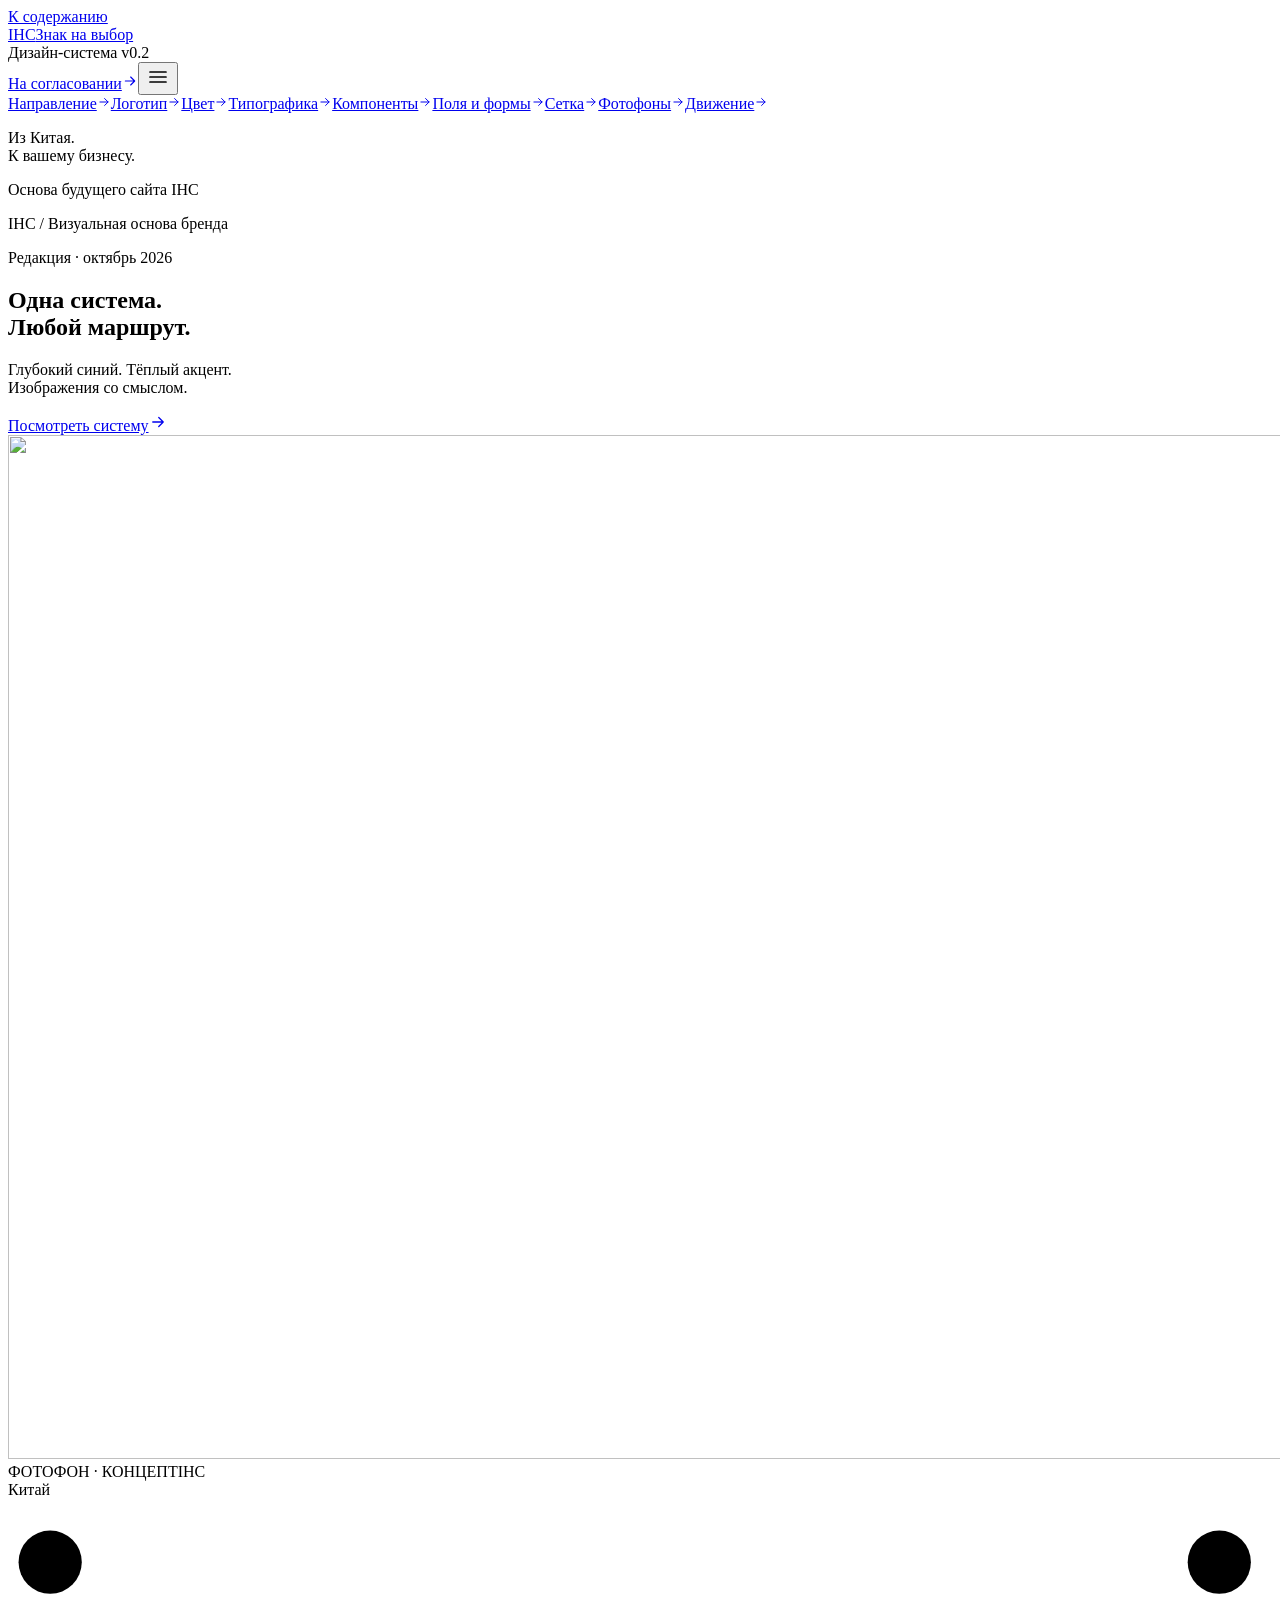
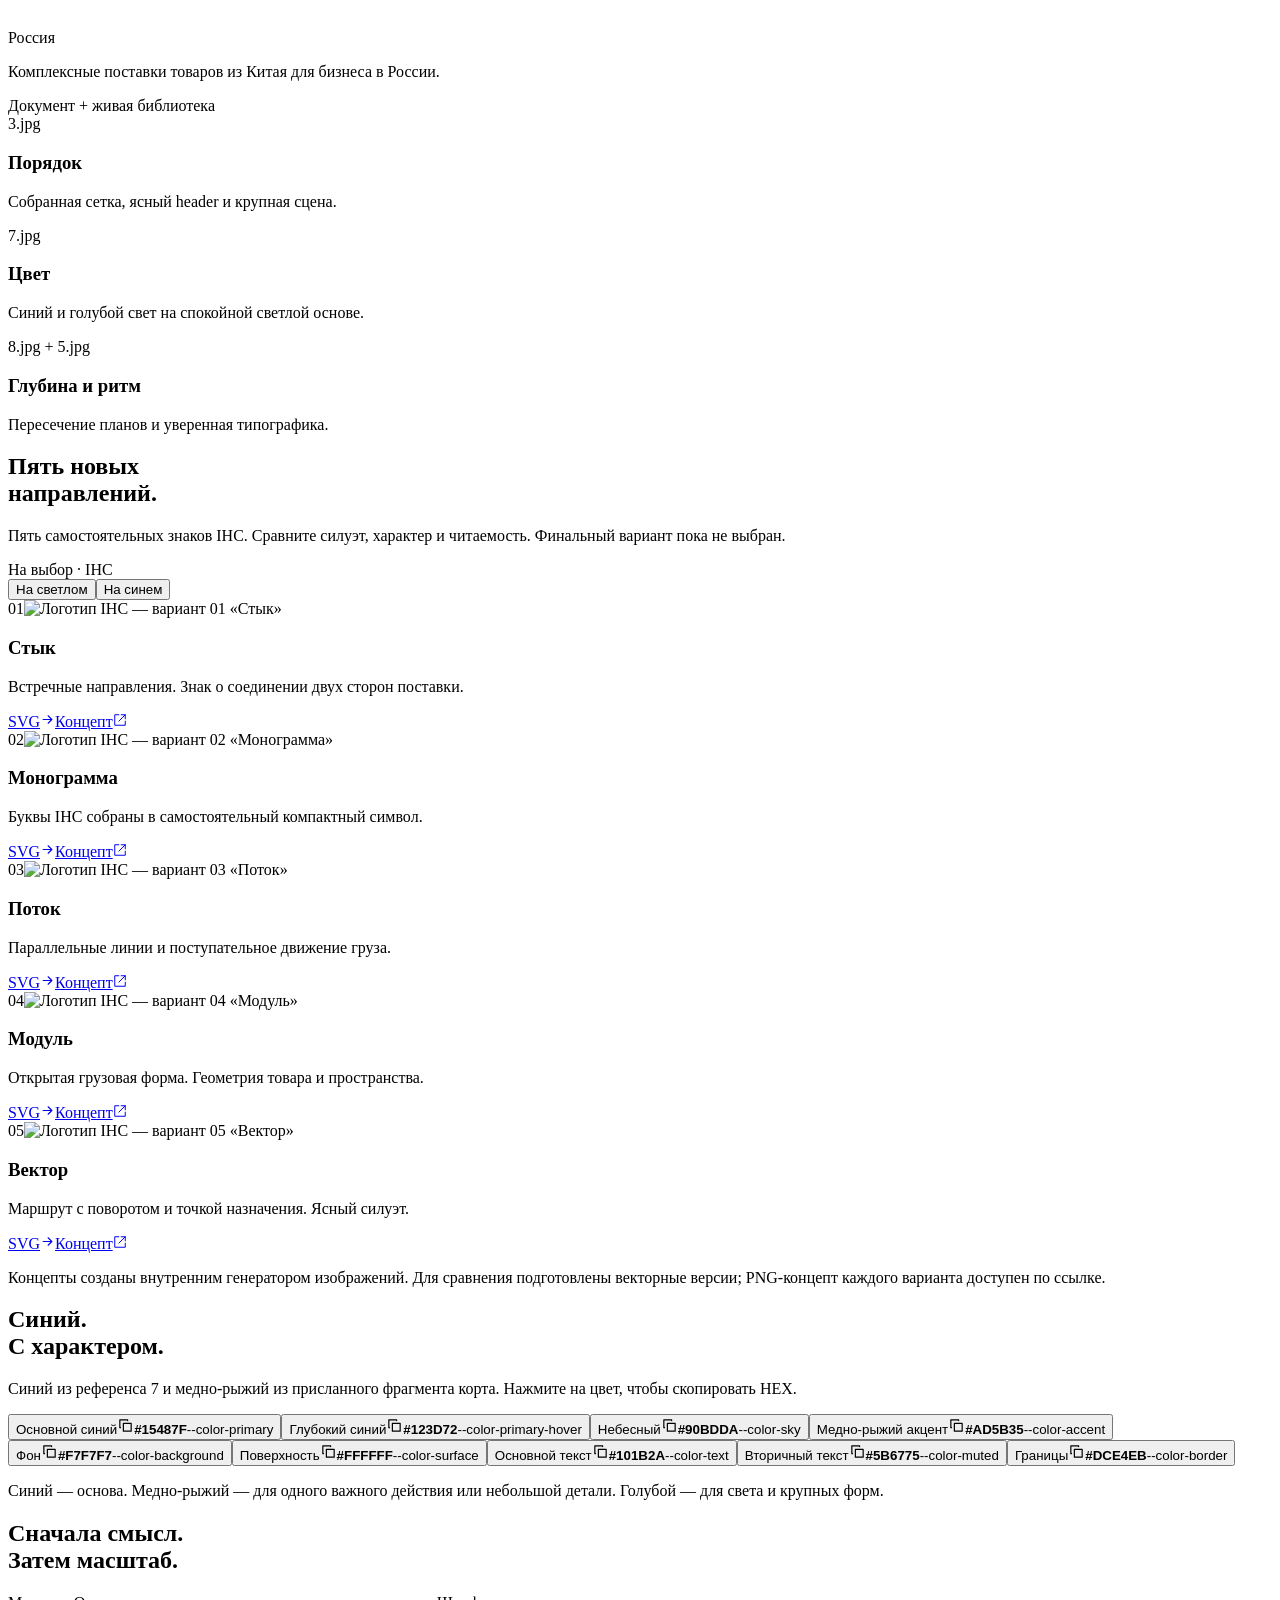
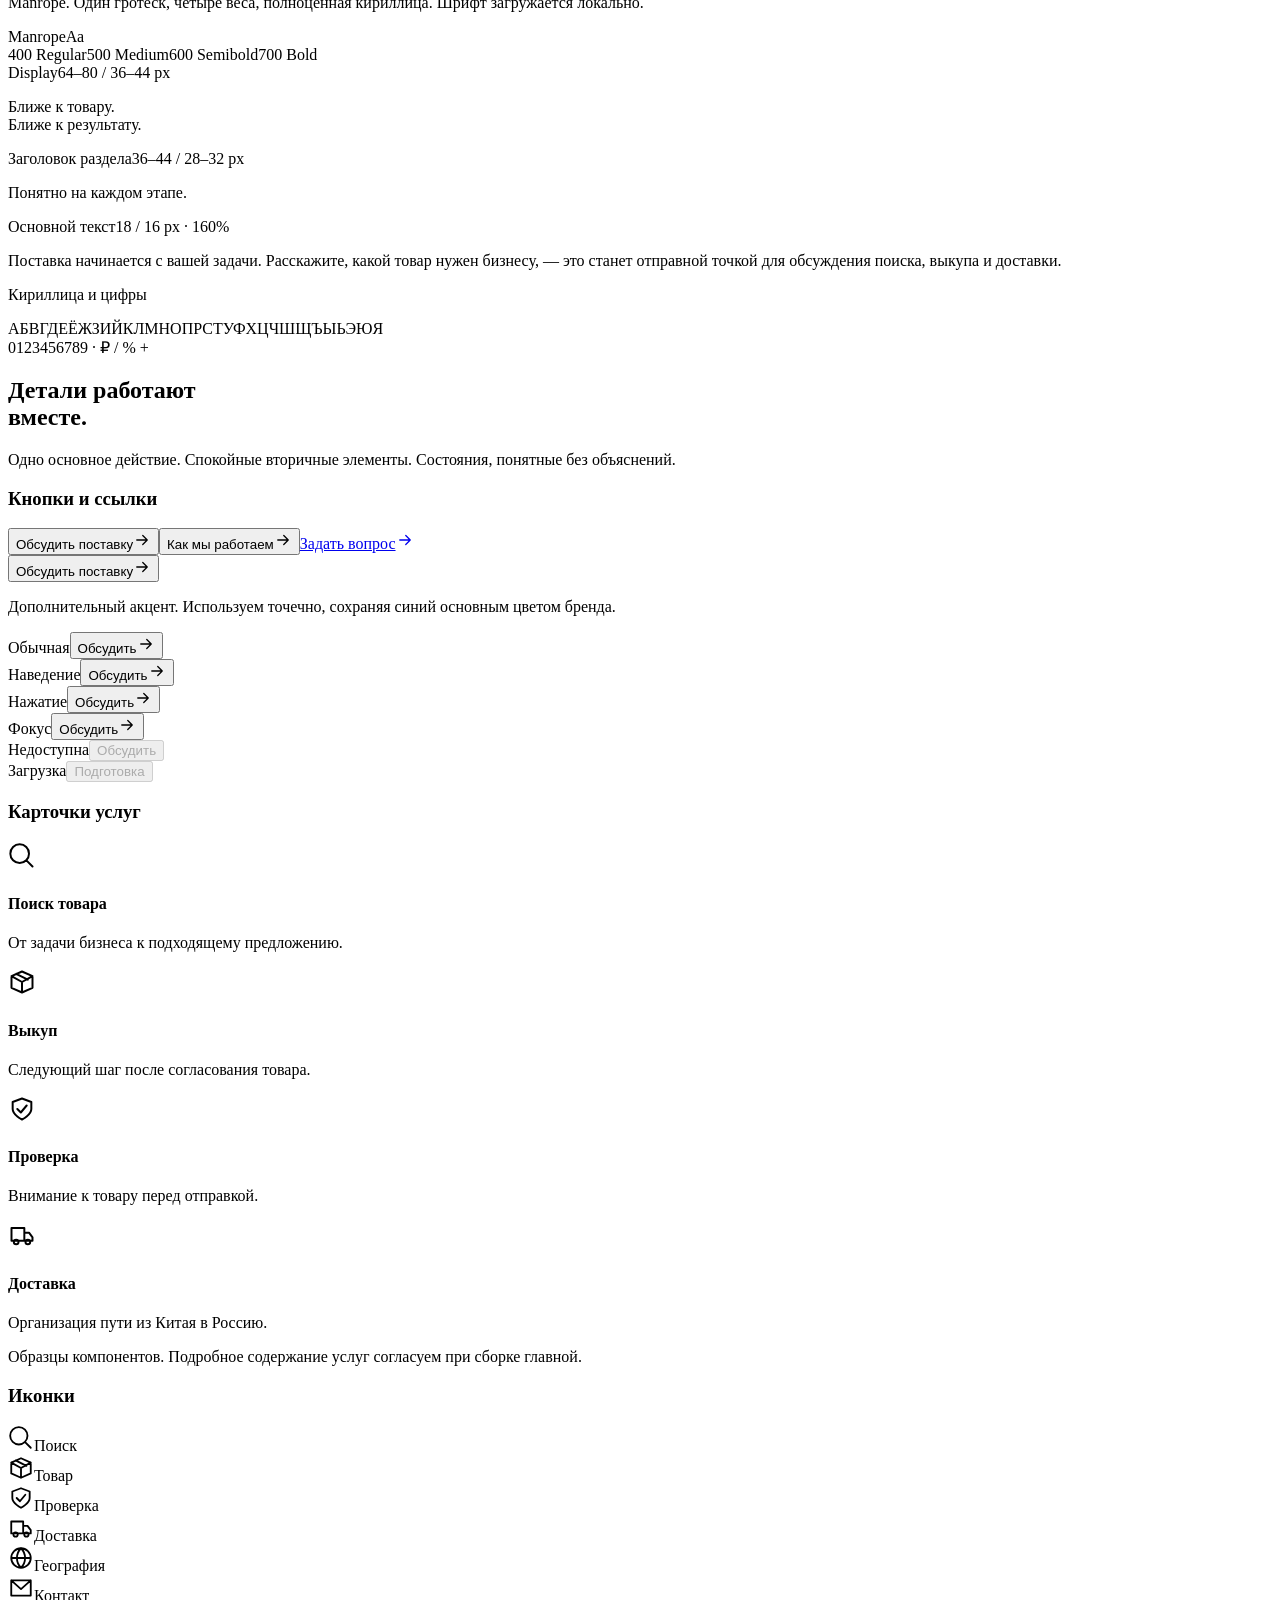
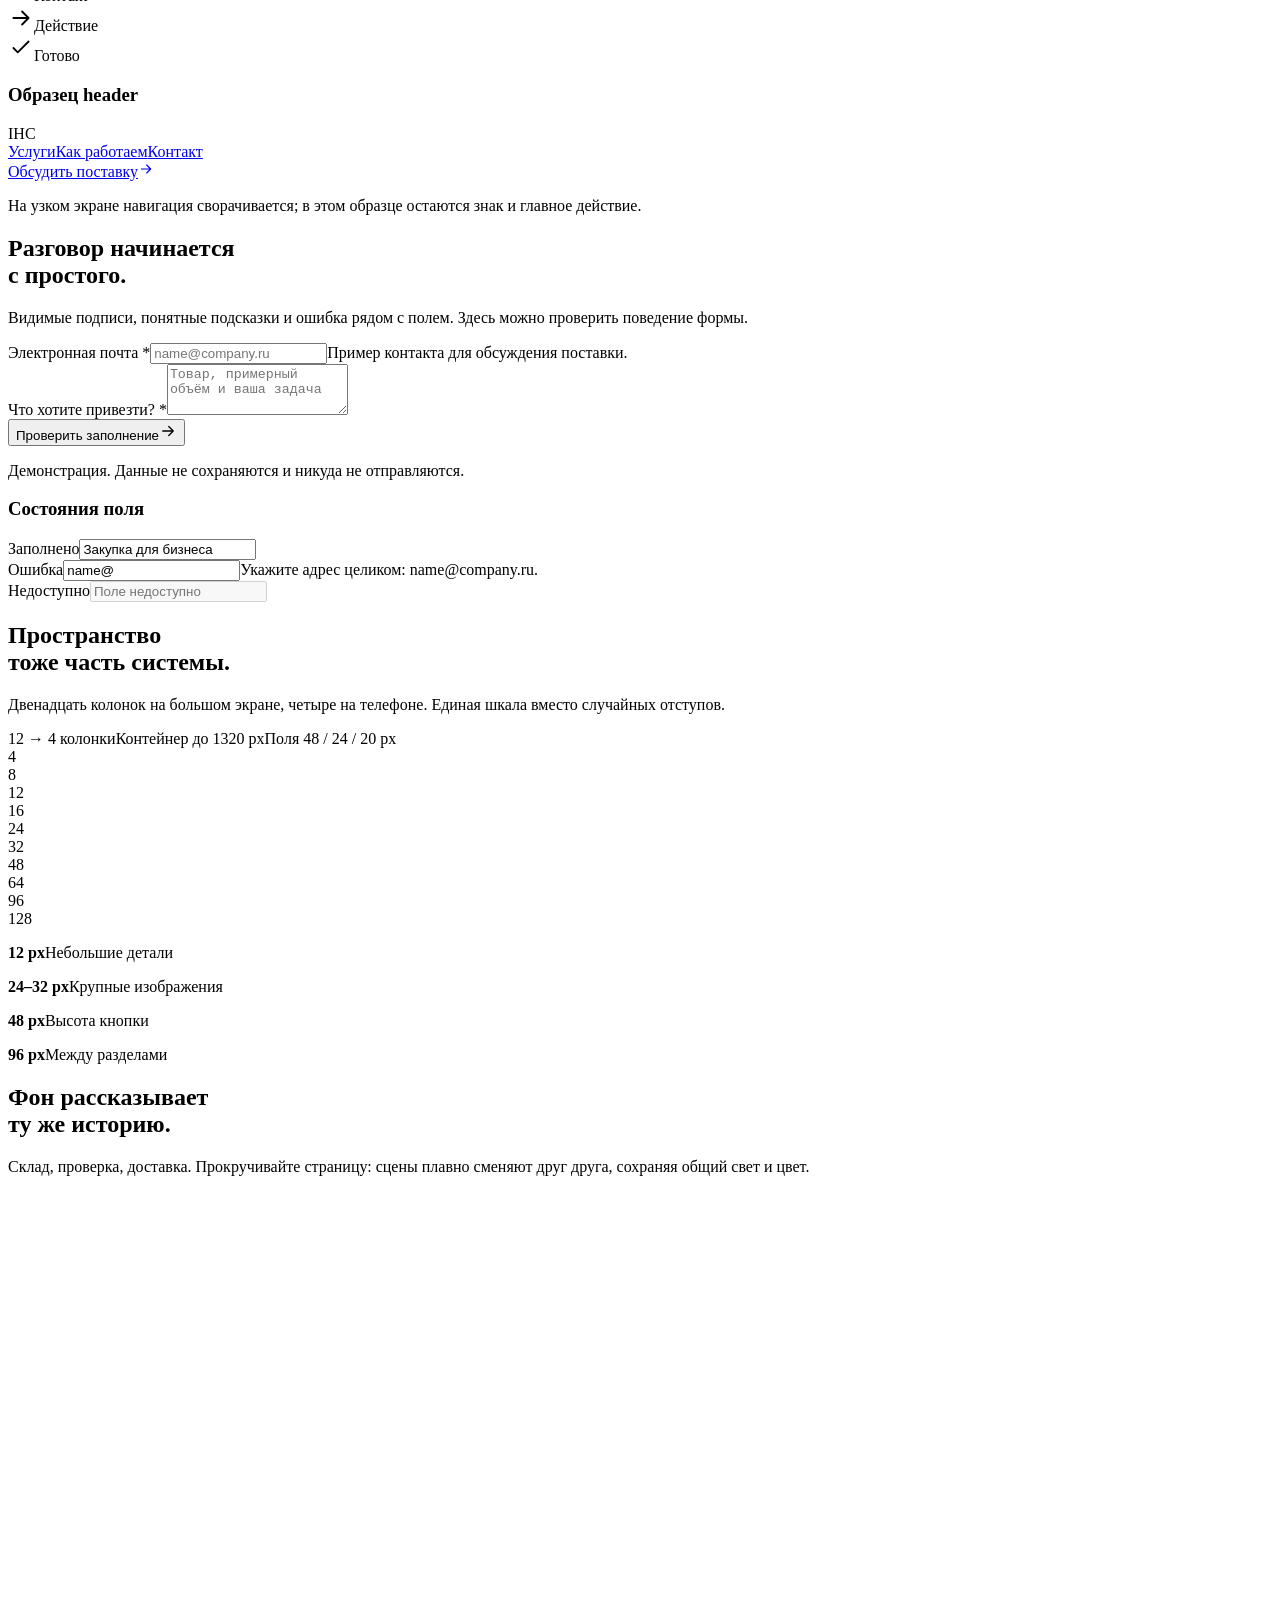
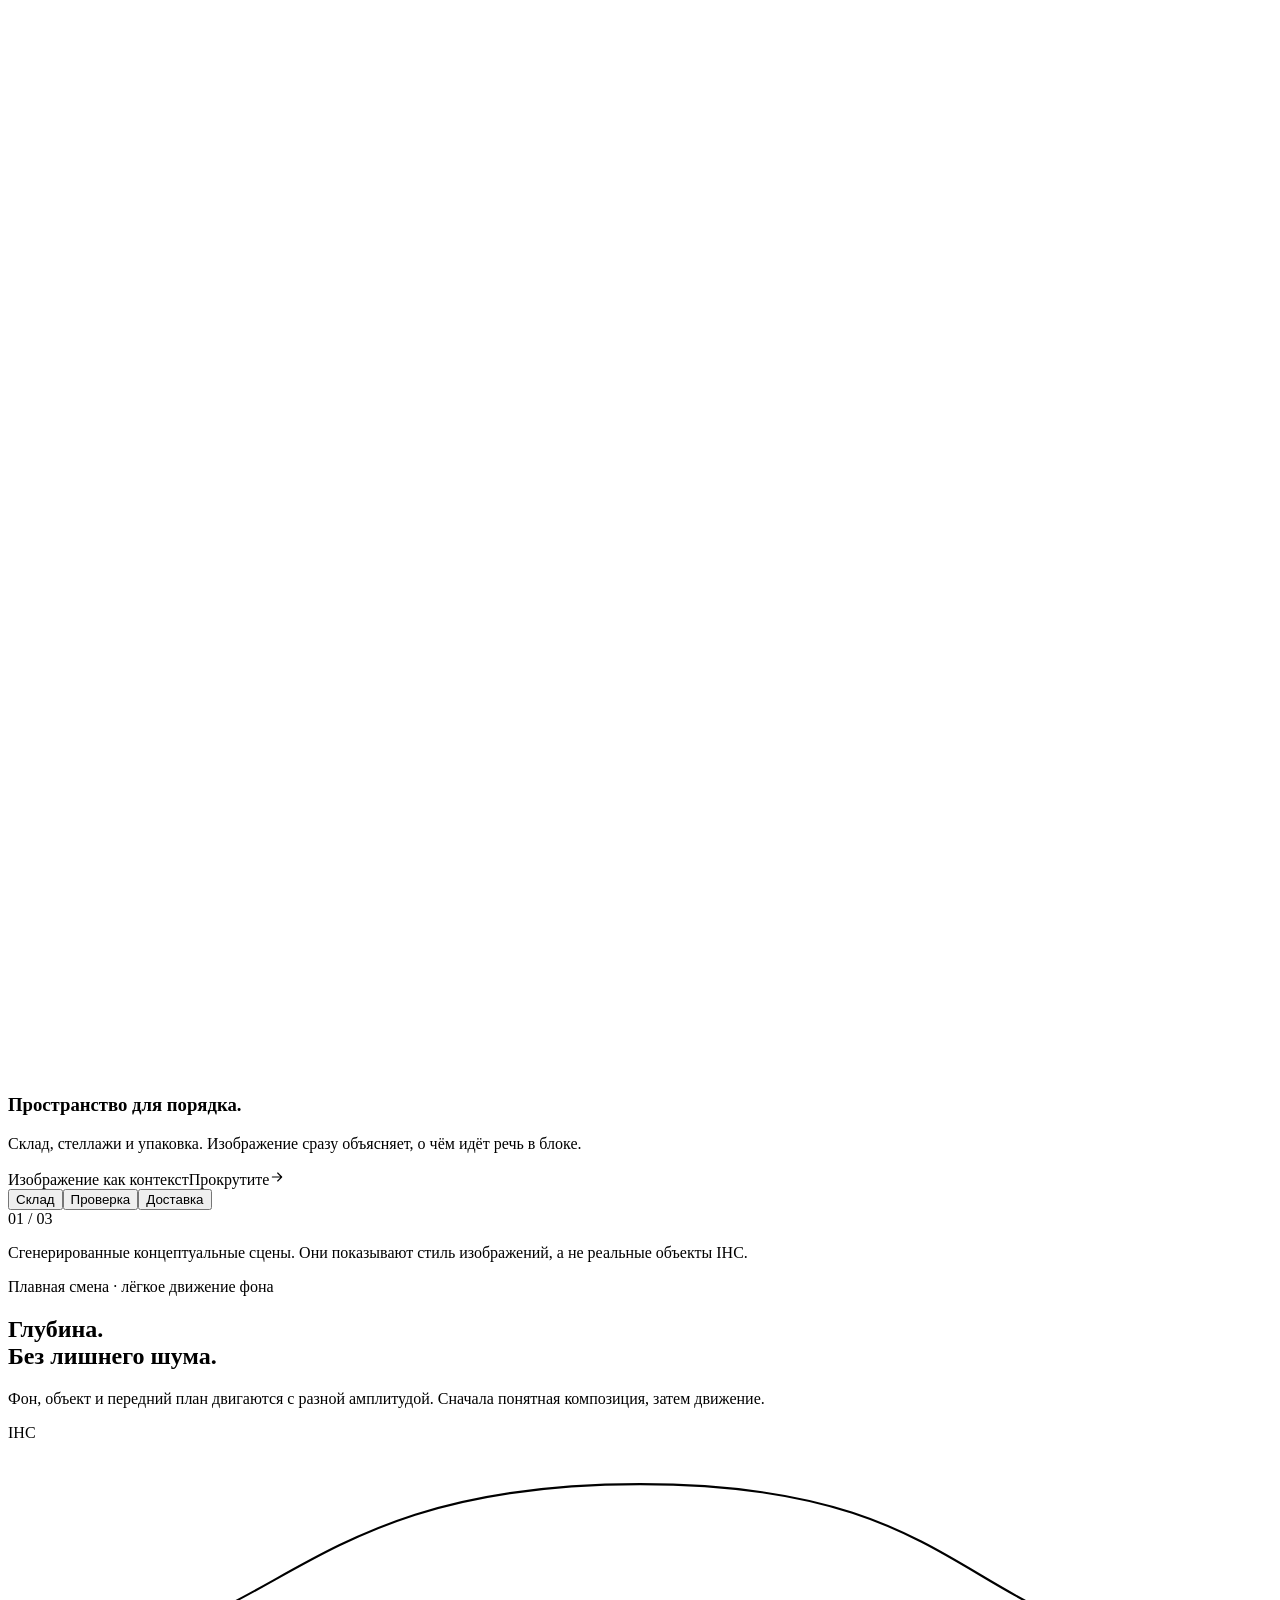
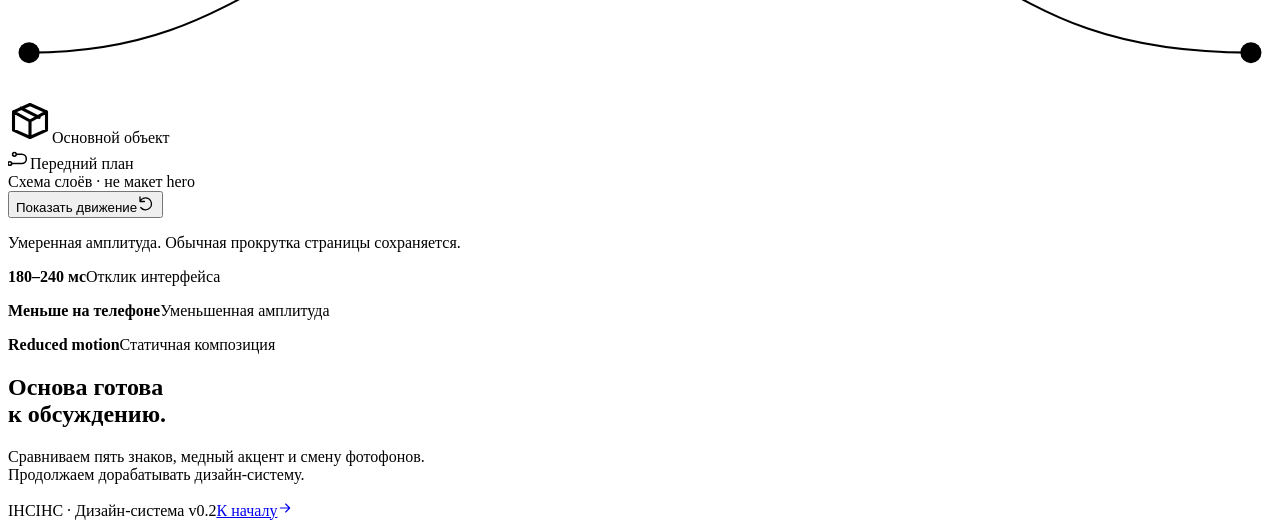
==== design-system/index.html @ e6e3a5a9 "Publish IHC website" ====
<!DOCTYPE html><html lang="ru"><head><meta charset="UTF-8"><meta name="viewport" content="width=device-width, initial-scale=1"><meta name="robots" content="noindex, nofollow"><meta name="theme-color" content="#15487F"><meta name="description" content="Дизайн-система IHC: направление бренда, логотип, цвет, типографика и интерактивные компоненты. Вторая редакция для согласования."><link rel="icon" type="image/svg+xml" href="/ihc-site/favicon.svg"><title>IHC — дизайн-система</title><link rel="stylesheet" href="/ihc-site/_astro/Icon.3kz-p_VZ.css"><link rel="stylesheet" href="/ihc-site/_astro/index.PDcXciMe.css"></head><body><a class="skip-link" href="#main">К содержанию</a><header class="topbar"><a href="#direction" class="brand-home" aria-label="IHC — начало дизайн-системы"><span class="wordmark-temporary">IHC</span><span class="wordmark-note">Знак на выбор</span></a><div class="topbar-title">Дизайн-система <span class="version">v0.2</span></div><a class="topbar-review" href="#review"><span class="status-dot"></span>На согласовании<svg width="16" height="16" viewBox="0 0 24 24" fill="none" stroke="currentColor" stroke-width="1.7" stroke-linecap="round" stroke-linejoin="round" aria-hidden="true"><path d="M5 12h14M13 6l6 6-6 6"></path></svg></a><button class="menu-toggle" aria-label="Открыть оглавление" aria-expanded="false" aria-controls="sidebar"><svg width="24" height="24" viewBox="0 0 24 24" fill="none" stroke="currentColor" stroke-width="1.7" stroke-linecap="round" stroke-linejoin="round" aria-hidden="true"><path d="M4 7h16M4 12h16M4 17h16"></path></svg></button></header><div class="workspace"><aside class="sidebar" id="sidebar" aria-label="Разделы дизайн-системы"><nav aria-label="Оглавление"><a href="#direction" data-nav="direction">Направление<svg width="14" height="14" viewBox="0 0 24 24" fill="none" stroke="currentColor" stroke-width="1.7" stroke-linecap="round" stroke-linejoin="round" aria-hidden="true"><path d="M5 12h14M13 6l6 6-6 6"></path></svg></a><a href="#brand" data-nav="brand">Логотип<svg width="14" height="14" viewBox="0 0 24 24" fill="none" stroke="currentColor" stroke-width="1.7" stroke-linecap="round" stroke-linejoin="round" aria-hidden="true"><path d="M5 12h14M13 6l6 6-6 6"></path></svg></a><a href="#palette" data-nav="palette">Цвет<svg width="14" height="14" viewBox="0 0 24 24" fill="none" stroke="currentColor" stroke-width="1.7" stroke-linecap="round" stroke-linejoin="round" aria-hidden="true"><path d="M5 12h14M13 6l6 6-6 6"></path></svg></a><a href="#typography" data-nav="typography">Типографика<svg width="14" height="14" viewBox="0 0 24 24" fill="none" stroke="currentColor" stroke-width="1.7" stroke-linecap="round" stroke-linejoin="round" aria-hidden="true"><path d="M5 12h14M13 6l6 6-6 6"></path></svg></a><a href="#components" data-nav="components">Компоненты<svg width="14" height="14" viewBox="0 0 24 24" fill="none" stroke="currentColor" stroke-width="1.7" stroke-linecap="round" stroke-linejoin="round" aria-hidden="true"><path d="M5 12h14M13 6l6 6-6 6"></path></svg></a><a href="#forms" data-nav="forms">Поля и формы<svg width="14" height="14" viewBox="0 0 24 24" fill="none" stroke="currentColor" stroke-width="1.7" stroke-linecap="round" stroke-linejoin="round" aria-hidden="true"><path d="M5 12h14M13 6l6 6-6 6"></path></svg></a><a href="#layout" data-nav="layout">Сетка<svg width="14" height="14" viewBox="0 0 24 24" fill="none" stroke="currentColor" stroke-width="1.7" stroke-linecap="round" stroke-linejoin="round" aria-hidden="true"><path d="M5 12h14M13 6l6 6-6 6"></path></svg></a><a href="#imagery" data-nav="imagery">Фотофоны<svg width="14" height="14" viewBox="0 0 24 24" fill="none" stroke="currentColor" stroke-width="1.7" stroke-linecap="round" stroke-linejoin="round" aria-hidden="true"><path d="M5 12h14M13 6l6 6-6 6"></path></svg></a><a href="#motion" data-nav="motion">Движение<svg width="14" height="14" viewBox="0 0 24 24" fill="none" stroke="currentColor" stroke-width="1.7" stroke-linecap="round" stroke-linejoin="round" aria-hidden="true"><path d="M5 12h14M13 6l6 6-6 6"></path></svg></a></nav><div class="sidebar-note"><span class="sidebar-line"></span><p>Из Китая.<br>К вашему бизнесу.</p><span>Основа будущего сайта IHC</span></div></aside><main id="main"><section class="intro section" id="direction" aria-labelledby="intro-title"><div class="intro-top"><p class="intro-meta">IHC / Визуальная основа бренда</p><span class="edition">Редакция · октябрь 2026</span></div><div class="intro-grid"><div class="intro-copy"><h1 id="intro-title">Одна система.<br><span>Любой маршрут.</span></h1><p class="lead">Глубокий синий. Тёплый акцент.<br class="desktop-break"> Изображения со смыслом.</p><a href="#brand" class="text-link">Посмотреть систему<svg width="18" height="18" viewBox="0 0 24 24" fill="none" stroke="currentColor" stroke-width="1.7" stroke-linecap="round" stroke-linejoin="round" aria-hidden="true"><path d="M5 12h14M13 6l6 6-6 6"></path></svg></a></div><div class="brand-tile" aria-label="Фотографический фон: контейнерный порт"><img class="brand-tile-photo" src="/ihc-site/images/scenes/port.webp" width="1536" height="1024" alt=""><span class="tile-corner">ФОТОФОН · КОНЦЕПТ</span><span class="brand-tile-wordmark">IHC</span><div class="tile-route"><span>Китай</span><svg viewBox="0 0 120 12" aria-hidden="true"><circle cx="4" cy="6" r="3"></circle><path d="M13 6h93"></path><circle cx="115" cy="6" r="3"></circle></svg><span>Россия</span></div></div></div><div class="direction-bottom"><p>Комплексные поставки товаров из Китая для бизнеса в России.</p><span>Документ + живая библиотека</span></div><div class="reference-notes"><div><span class="ref-file">3.jpg</span><h3>Порядок</h3><p>Собранная сетка, ясный header и крупная сцена.</p></div><div><span class="ref-file">7.jpg</span><h3>Цвет</h3><p>Синий и голубой свет на спокойной светлой основе.</p></div><div><span class="ref-file">8.jpg + 5.jpg</span><h3>Глубина и ритм</h3><p>Пересечение планов и уверенная типографика.</p></div></div></section><section class="section" id="brand" aria-labelledby="brand-title"><div class="section-heading"><h2 id="brand-title">Пять новых<br>направлений.</h2><p>Пять самостоятельных знаков IHC. Сравните силуэт, характер и читаемость. Финальный вариант пока не выбран.</p></div><div class="logo-tools"><span>На выбор · IHC</span><div class="logo-mode" role="group" aria-label="Фон для сравнения логотипов"><button type="button" data-logo-mode="light" aria-pressed="true">На светлом</button><button type="button" data-logo-mode="blue" aria-pressed="false">На синем</button></div></div><div class="logo-options" id="logo-options" data-mode="light"><article class="logo-option" data-logo-option="01"><div class="logo-option__art"><span class="logo-option__number">01</span><img src="/ihc-site/brand/options/logo-01.svg" width="360" height="140" alt="Логотип IHC — вариант 01 «Стык»"></div><div class="logo-option__info"><div><h3>Стык</h3><p>Встречные направления. Знак о соединении двух сторон поставки.</p></div><div class="logo-option__links"><a href="/ihc-site/brand/options/logo-01.svg" download aria-label="Скачать SVG — Стык">SVG<svg width="15" height="15" viewBox="0 0 24 24" fill="none" stroke="currentColor" stroke-width="1.7" stroke-linecap="round" stroke-linejoin="round" aria-hidden="true"><path d="M5 12h14M13 6l6 6-6 6"></path></svg></a><a href="/ihc-site/brand/options/logo-01-concept.png" target="_blank" rel="noopener" aria-label="Открыть сгенерированный концепт — Стык">Концепт<svg width="14" height="14" viewBox="0 0 24 24" fill="none" stroke="currentColor" stroke-width="1.7" stroke-linecap="round" stroke-linejoin="round" aria-hidden="true"><path d="M14 3h7v7M21 3L10 14M10 3H3v18h18v-7"></path></svg></a></div></div></article><article class="logo-option" data-logo-option="02"><div class="logo-option__art"><span class="logo-option__number">02</span><img src="/ihc-site/brand/options/logo-02.svg" width="360" height="140" alt="Логотип IHC — вариант 02 «Монограмма»"></div><div class="logo-option__info"><div><h3>Монограмма</h3><p>Буквы IHC собраны в самостоятельный компактный символ.</p></div><div class="logo-option__links"><a href="/ihc-site/brand/options/logo-02.svg" download aria-label="Скачать SVG — Монограмма">SVG<svg width="15" height="15" viewBox="0 0 24 24" fill="none" stroke="currentColor" stroke-width="1.7" stroke-linecap="round" stroke-linejoin="round" aria-hidden="true"><path d="M5 12h14M13 6l6 6-6 6"></path></svg></a><a href="/ihc-site/brand/options/logo-02-concept.png" target="_blank" rel="noopener" aria-label="Открыть сгенерированный концепт — Монограмма">Концепт<svg width="14" height="14" viewBox="0 0 24 24" fill="none" stroke="currentColor" stroke-width="1.7" stroke-linecap="round" stroke-linejoin="round" aria-hidden="true"><path d="M14 3h7v7M21 3L10 14M10 3H3v18h18v-7"></path></svg></a></div></div></article><article class="logo-option" data-logo-option="03"><div class="logo-option__art"><span class="logo-option__number">03</span><img src="/ihc-site/brand/options/logo-03.svg" width="360" height="140" alt="Логотип IHC — вариант 03 «Поток»"></div><div class="logo-option__info"><div><h3>Поток</h3><p>Параллельные линии и поступательное движение груза.</p></div><div class="logo-option__links"><a href="/ihc-site/brand/options/logo-03.svg" download aria-label="Скачать SVG — Поток">SVG<svg width="15" height="15" viewBox="0 0 24 24" fill="none" stroke="currentColor" stroke-width="1.7" stroke-linecap="round" stroke-linejoin="round" aria-hidden="true"><path d="M5 12h14M13 6l6 6-6 6"></path></svg></a><a href="/ihc-site/brand/options/logo-03-concept.png" target="_blank" rel="noopener" aria-label="Открыть сгенерированный концепт — Поток">Концепт<svg width="14" height="14" viewBox="0 0 24 24" fill="none" stroke="currentColor" stroke-width="1.7" stroke-linecap="round" stroke-linejoin="round" aria-hidden="true"><path d="M14 3h7v7M21 3L10 14M10 3H3v18h18v-7"></path></svg></a></div></div></article><article class="logo-option" data-logo-option="04"><div class="logo-option__art"><span class="logo-option__number">04</span><img src="/ihc-site/brand/options/logo-04.svg" width="360" height="140" alt="Логотип IHC — вариант 04 «Модуль»"></div><div class="logo-option__info"><div><h3>Модуль</h3><p>Открытая грузовая форма. Геометрия товара и пространства.</p></div><div class="logo-option__links"><a href="/ihc-site/brand/options/logo-04.svg" download aria-label="Скачать SVG — Модуль">SVG<svg width="15" height="15" viewBox="0 0 24 24" fill="none" stroke="currentColor" stroke-width="1.7" stroke-linecap="round" stroke-linejoin="round" aria-hidden="true"><path d="M5 12h14M13 6l6 6-6 6"></path></svg></a><a href="/ihc-site/brand/options/logo-04-concept.png" target="_blank" rel="noopener" aria-label="Открыть сгенерированный концепт — Модуль">Концепт<svg width="14" height="14" viewBox="0 0 24 24" fill="none" stroke="currentColor" stroke-width="1.7" stroke-linecap="round" stroke-linejoin="round" aria-hidden="true"><path d="M14 3h7v7M21 3L10 14M10 3H3v18h18v-7"></path></svg></a></div></div></article><article class="logo-option" data-logo-option="05"><div class="logo-option__art"><span class="logo-option__number">05</span><img src="/ihc-site/brand/options/logo-05.svg" width="360" height="140" alt="Логотип IHC — вариант 05 «Вектор»"></div><div class="logo-option__info"><div><h3>Вектор</h3><p>Маршрут с поворотом и точкой назначения. Ясный силуэт.</p></div><div class="logo-option__links"><a href="/ihc-site/brand/options/logo-05.svg" download aria-label="Скачать SVG — Вектор">SVG<svg width="15" height="15" viewBox="0 0 24 24" fill="none" stroke="currentColor" stroke-width="1.7" stroke-linecap="round" stroke-linejoin="round" aria-hidden="true"><path d="M5 12h14M13 6l6 6-6 6"></path></svg></a><a href="/ihc-site/brand/options/logo-05-concept.png" target="_blank" rel="noopener" aria-label="Открыть сгенерированный концепт — Вектор">Концепт<svg width="14" height="14" viewBox="0 0 24 24" fill="none" stroke="currentColor" stroke-width="1.7" stroke-linecap="round" stroke-linejoin="round" aria-hidden="true"><path d="M14 3h7v7M21 3L10 14M10 3H3v18h18v-7"></path></svg></a></div></div></article></div><p class="section-footnote">Концепты созданы внутренним генератором изображений. Для сравнения подготовлены векторные версии; PNG-концепт каждого варианта доступен по ссылке.</p></section><script type="module">var e=document.querySelector(`#logo-options`),t=document.querySelectorAll(`[data-logo-mode]`);t.forEach(n=>n.addEventListener(`click`,()=>{e.dataset.mode=n.dataset.logoMode,t.forEach(e=>e.setAttribute(`aria-pressed`,String(e===n)))}));</script><section class="section" id="palette" aria-labelledby="palette-title"><div class="section-heading"><h2 id="palette-title">Синий.<br>С характером.</h2><p>Синий из референса 7 и медно-рыжий из присланного фрагмента корта. Нажмите на цвет, чтобы скопировать HEX.</p></div><div class="palette-grid"><button class="swatch swatch--dark swatch--wide" style="--swatch:#15487F" data-color="#15487F" aria-label="Скопировать Основной синий: #15487F"><span class="swatch-top">Основной синий<svg width="17" height="17" viewBox="0 0 24 24" fill="none" stroke="currentColor" stroke-width="1.7" stroke-linecap="round" stroke-linejoin="round" aria-hidden="true"><path d="M9 9h11v11H9zM5 15H4V4h11v1"></path></svg></span><span class="swatch-bottom"><strong>#15487F</strong><span>--color-primary</span></span></button><button class="swatch swatch--dark" style="--swatch:#123D72" data-color="#123D72" aria-label="Скопировать Глубокий синий: #123D72"><span class="swatch-top">Глубокий синий<svg width="17" height="17" viewBox="0 0 24 24" fill="none" stroke="currentColor" stroke-width="1.7" stroke-linecap="round" stroke-linejoin="round" aria-hidden="true"><path d="M9 9h11v11H9zM5 15H4V4h11v1"></path></svg></span><span class="swatch-bottom"><strong>#123D72</strong><span>--color-primary-hover</span></span></button><button class="swatch" style="--swatch:#90BDDA" data-color="#90BDDA" aria-label="Скопировать Небесный: #90BDDA"><span class="swatch-top">Небесный<svg width="17" height="17" viewBox="0 0 24 24" fill="none" stroke="currentColor" stroke-width="1.7" stroke-linecap="round" stroke-linejoin="round" aria-hidden="true"><path d="M9 9h11v11H9zM5 15H4V4h11v1"></path></svg></span><span class="swatch-bottom"><strong>#90BDDA</strong><span>--color-sky</span></span></button><button class="swatch swatch--dark swatch--wide" style="--swatch:#AD5B35" data-color="#AD5B35" aria-label="Скопировать Медно-рыжий акцент: #AD5B35"><span class="swatch-top">Медно-рыжий акцент<svg width="17" height="17" viewBox="0 0 24 24" fill="none" stroke="currentColor" stroke-width="1.7" stroke-linecap="round" stroke-linejoin="round" aria-hidden="true"><path d="M9 9h11v11H9zM5 15H4V4h11v1"></path></svg></span><span class="swatch-bottom"><strong>#AD5B35</strong><span>--color-accent</span></span></button><button class="swatch" style="--swatch:#F7F7F7" data-color="#F7F7F7" aria-label="Скопировать Фон: #F7F7F7"><span class="swatch-top">Фон<svg width="17" height="17" viewBox="0 0 24 24" fill="none" stroke="currentColor" stroke-width="1.7" stroke-linecap="round" stroke-linejoin="round" aria-hidden="true"><path d="M9 9h11v11H9zM5 15H4V4h11v1"></path></svg></span><span class="swatch-bottom"><strong>#F7F7F7</strong><span>--color-background</span></span></button><button class="swatch" style="--swatch:#FFFFFF" data-color="#FFFFFF" aria-label="Скопировать Поверхность: #FFFFFF"><span class="swatch-top">Поверхность<svg width="17" height="17" viewBox="0 0 24 24" fill="none" stroke="currentColor" stroke-width="1.7" stroke-linecap="round" stroke-linejoin="round" aria-hidden="true"><path d="M9 9h11v11H9zM5 15H4V4h11v1"></path></svg></span><span class="swatch-bottom"><strong>#FFFFFF</strong><span>--color-surface</span></span></button><button class="swatch swatch--dark" style="--swatch:#101B2A" data-color="#101B2A" aria-label="Скопировать Основной текст: #101B2A"><span class="swatch-top">Основной текст<svg width="17" height="17" viewBox="0 0 24 24" fill="none" stroke="currentColor" stroke-width="1.7" stroke-linecap="round" stroke-linejoin="round" aria-hidden="true"><path d="M9 9h11v11H9zM5 15H4V4h11v1"></path></svg></span><span class="swatch-bottom"><strong>#101B2A</strong><span>--color-text</span></span></button><button class="swatch swatch--dark" style="--swatch:#5B6775" data-color="#5B6775" aria-label="Скопировать Вторичный текст: #5B6775"><span class="swatch-top">Вторичный текст<svg width="17" height="17" viewBox="0 0 24 24" fill="none" stroke="currentColor" stroke-width="1.7" stroke-linecap="round" stroke-linejoin="round" aria-hidden="true"><path d="M9 9h11v11H9zM5 15H4V4h11v1"></path></svg></span><span class="swatch-bottom"><strong>#5B6775</strong><span>--color-muted</span></span></button><button class="swatch" style="--swatch:#DCE4EB" data-color="#DCE4EB" aria-label="Скопировать Границы: #DCE4EB"><span class="swatch-top">Границы<svg width="17" height="17" viewBox="0 0 24 24" fill="none" stroke="currentColor" stroke-width="1.7" stroke-linecap="round" stroke-linejoin="round" aria-hidden="true"><path d="M9 9h11v11H9zM5 15H4V4h11v1"></path></svg></span><span class="swatch-bottom"><strong>#DCE4EB</strong><span>--color-border</span></span></button></div><p class="section-footnote">Синий — основа. Медно-рыжий — для одного важного действия или небольшой детали. Голубой — для света и крупных форм.</p></section><section class="section" id="typography" aria-labelledby="type-title"><div class="section-heading"><h2 id="type-title">Сначала смысл.<br>Затем масштаб.</h2><p>Manrope. Один гротеск, четыре веса, полноценная кириллица. Шрифт загружается локально.</p></div><div class="type-banner"><span class="type-name">Manrope</span><span class="type-glyph">Аа</span><div class="type-weights"><span>400 Regular</span><span>500 Medium</span><span>600 Semibold</span><span>700 Bold</span></div></div><div class="type-specimen type-specimen--display"><div class="spec-label"><span>Display</span><span>64–80 / 36–44 px</span></div><p>Ближе к товару.<br>Ближе к результату.</p></div><div class="type-specimen"><div class="spec-label"><span>Заголовок раздела</span><span>36–44 / 28–32 px</span></div><p class="sample-heading">Понятно на каждом этапе.</p></div><div class="type-specimen type-body-row"><div class="spec-label"><span>Основной текст</span><span>18 / 16 px · 160%</span></div><p class="body-sample">Поставка начинается с вашей задачи. Расскажите, какой товар нужен бизнесу, — это станет отправной точкой для обсуждения поиска, выкупа и доставки.</p></div><div class="alphabet"><span>Кириллица и цифры</span><p>АБВГДЕЁЖЗИЙКЛМНОПРСТУФХЦЧШЩЪЫЬЭЮЯ<br>0123456789 · ₽ / % +</p></div></section><section class="section" id="components" aria-labelledby="components-title"><div class="section-heading"><h2 id="components-title">Детали работают<br>вместе.</h2><p>Одно основное действие. Спокойные вторичные элементы. Состояния, понятные без объяснений.</p></div><div class="component-block"><h3>Кнопки и ссылки</h3><div class="button-row"><button type="button" class="button button--primary" data-demo="true"><span>Обсудить поставку</span><svg width="18" height="18" viewBox="0 0 24 24" fill="none" stroke="currentColor" stroke-width="1.7" stroke-linecap="round" stroke-linejoin="round" aria-hidden="true"><path d="M5 12h14M13 6l6 6-6 6"></path></svg></button><button type="button" class="button button--secondary" data-demo="true"><span>Как мы работаем</span><svg width="18" height="18" viewBox="0 0 24 24" fill="none" stroke="currentColor" stroke-width="1.7" stroke-linecap="round" stroke-linejoin="round" aria-hidden="true"><path d="M5 12h14M13 6l6 6-6 6"></path></svg></button><a class="text-link" href="#forms">Задать вопрос<svg width="18" height="18" viewBox="0 0 24 24" fill="none" stroke="currentColor" stroke-width="1.7" stroke-linecap="round" stroke-linejoin="round" aria-hidden="true"><path d="M5 12h14M13 6l6 6-6 6"></path></svg></a></div></div><div class="accent-example"><button type="button" class="button button--accent" data-demo="true"><span>Обсудить поставку</span><svg width="18" height="18" viewBox="0 0 24 24" fill="none" stroke="currentColor" stroke-width="1.7" stroke-linecap="round" stroke-linejoin="round" aria-hidden="true"><path d="M5 12h14M13 6l6 6-6 6"></path></svg></button><p>Дополнительный акцент. Используем точечно, сохраняя синий основным цветом бренда.</p></div><div class="state-grid"><div><span class="state-label">Обычная</span><button type="button" class="button button--primary" data-demo="true"><span>Обсудить</span><svg width="18" height="18" viewBox="0 0 24 24" fill="none" stroke="currentColor" stroke-width="1.7" stroke-linecap="round" stroke-linejoin="round" aria-hidden="true"><path d="M5 12h14M13 6l6 6-6 6"></path></svg></button></div><div><span class="state-label">Наведение</span><button type="button" class="button button--primary is-hover" data-demo="true"><span>Обсудить</span><svg width="18" height="18" viewBox="0 0 24 24" fill="none" stroke="currentColor" stroke-width="1.7" stroke-linecap="round" stroke-linejoin="round" aria-hidden="true"><path d="M5 12h14M13 6l6 6-6 6"></path></svg></button></div><div><span class="state-label">Нажатие</span><button type="button" class="button button--primary is-pressed" data-demo="true"><span>Обсудить</span><svg width="18" height="18" viewBox="0 0 24 24" fill="none" stroke="currentColor" stroke-width="1.7" stroke-linecap="round" stroke-linejoin="round" aria-hidden="true"><path d="M5 12h14M13 6l6 6-6 6"></path></svg></button></div><div><span class="state-label">Фокус</span><button type="button" class="button button--primary is-focus" data-demo="true"><span>Обсудить</span><svg width="18" height="18" viewBox="0 0 24 24" fill="none" stroke="currentColor" stroke-width="1.7" stroke-linecap="round" stroke-linejoin="round" aria-hidden="true"><path d="M5 12h14M13 6l6 6-6 6"></path></svg></button></div><div><span class="state-label">Недоступна</span><button type="button" class="button button--primary" disabled><span>Обсудить</span></button></div><div><span class="state-label">Загрузка</span><button type="button" class="button button--primary is-loading" disabled aria-busy="true"><span class="spinner" aria-hidden="true"></span><span>Подготовка</span></button></div></div><div class="component-block"><h3 id="services-sample">Карточки услуг</h3><div class="service-grid"><article class="service-card"><svg width="28" height="28" viewBox="0 0 24 24" fill="none" stroke="currentColor" stroke-width="1.7" stroke-linecap="round" stroke-linejoin="round" aria-hidden="true"><path d="M21 21l-5-5M18 10a8 8 0 1 1-16 0 8 8 0 0 1 16 0"></path></svg><h4>Поиск товара</h4><p>От задачи бизнеса к подходящему предложению.</p></article><article class="service-card"><svg width="28" height="28" viewBox="0 0 24 24" fill="none" stroke="currentColor" stroke-width="1.7" stroke-linecap="round" stroke-linejoin="round" aria-hidden="true"><path d="M3 7l9-4 9 4v10l-9 4-9-4V7zm0 0l9 5 9-5M12 12v9M7 5l10 5"></path></svg><h4>Выкуп</h4><p>Следующий шаг после согласования товара.</p></article><article class="service-card"><svg width="28" height="28" viewBox="0 0 24 24" fill="none" stroke="currentColor" stroke-width="1.7" stroke-linecap="round" stroke-linejoin="round" aria-hidden="true"><path d="M12 3l8 3v6c0 5-8 9-8 9s-8-4-8-9V6l8-3zm-4 9l3 3 5-6"></path></svg><h4>Проверка</h4><p>Внимание к товару перед отправкой.</p></article><article class="service-card"><svg width="28" height="28" viewBox="0 0 24 24" fill="none" stroke="currentColor" stroke-width="1.7" stroke-linecap="round" stroke-linejoin="round" aria-hidden="true"><path d="M3 6h11v11H3V6zm11 4h4l3 4v3h-7M7 20a2 2 0 1 0 0-4 2 2 0 0 0 0 4zm10 0a2 2 0 1 0 0-4 2 2 0 0 0 0 4"></path></svg><h4>Доставка</h4><p>Организация пути из Китая в Россию.</p></article></div><p class="section-footnote">Образцы компонентов. Подробное содержание услуг согласуем при сборке главной.</p></div><div class="component-block"><h3>Иконки</h3><div class="icon-grid"><div><svg width="26" height="26" viewBox="0 0 24 24" fill="none" stroke="currentColor" stroke-width="1.7" stroke-linecap="round" stroke-linejoin="round" aria-hidden="true"><path d="M21 21l-5-5M18 10a8 8 0 1 1-16 0 8 8 0 0 1 16 0"></path></svg><span>Поиск</span></div><div><svg width="26" height="26" viewBox="0 0 24 24" fill="none" stroke="currentColor" stroke-width="1.7" stroke-linecap="round" stroke-linejoin="round" aria-hidden="true"><path d="M3 7l9-4 9 4v10l-9 4-9-4V7zm0 0l9 5 9-5M12 12v9M7 5l10 5"></path></svg><span>Товар</span></div><div><svg width="26" height="26" viewBox="0 0 24 24" fill="none" stroke="currentColor" stroke-width="1.7" stroke-linecap="round" stroke-linejoin="round" aria-hidden="true"><path d="M12 3l8 3v6c0 5-8 9-8 9s-8-4-8-9V6l8-3zm-4 9l3 3 5-6"></path></svg><span>Проверка</span></div><div><svg width="26" height="26" viewBox="0 0 24 24" fill="none" stroke="currentColor" stroke-width="1.7" stroke-linecap="round" stroke-linejoin="round" aria-hidden="true"><path d="M3 6h11v11H3V6zm11 4h4l3 4v3h-7M7 20a2 2 0 1 0 0-4 2 2 0 0 0 0 4zm10 0a2 2 0 1 0 0-4 2 2 0 0 0 0 4"></path></svg><span>Доставка</span></div><div><svg width="26" height="26" viewBox="0 0 24 24" fill="none" stroke="currentColor" stroke-width="1.7" stroke-linecap="round" stroke-linejoin="round" aria-hidden="true"><path d="M21 12a9 9 0 1 1-18 0 9 9 0 0 1 18 0zM3 12h18M12 3c5 5 5 13 0 18-5-5-5-13 0-18"></path></svg><span>География</span></div><div><svg width="26" height="26" viewBox="0 0 24 24" fill="none" stroke="currentColor" stroke-width="1.7" stroke-linecap="round" stroke-linejoin="round" aria-hidden="true"><path d="M3 5h18v14H3V5zm0 0l9 8 9-8"></path></svg><span>Контакт</span></div><div><svg width="26" height="26" viewBox="0 0 24 24" fill="none" stroke="currentColor" stroke-width="1.7" stroke-linecap="round" stroke-linejoin="round" aria-hidden="true"><path d="M5 12h14M13 6l6 6-6 6"></path></svg><span>Действие</span></div><div><svg width="26" height="26" viewBox="0 0 24 24" fill="none" stroke="currentColor" stroke-width="1.7" stroke-linecap="round" stroke-linejoin="round" aria-hidden="true"><path d="M5 12l4 4L19 6"></path></svg><span>Готово</span></div></div></div><div class="component-block"><h3>Образец header</h3><div class="header-sample"><span class="wordmark-temporary" aria-label="IHC">IHC</span><nav aria-label="Образец навигации сайта"><a href="#services-sample">Услуги</a><a href="#motion">Как работаем</a><a href="#forms">Контакт</a></nav><a class="button button--primary" href="#forms">Обсудить поставку<svg width="16" height="16" viewBox="0 0 24 24" fill="none" stroke="currentColor" stroke-width="1.7" stroke-linecap="round" stroke-linejoin="round" aria-hidden="true"><path d="M5 12h14M13 6l6 6-6 6"></path></svg></a></div><p class="section-footnote">На узком экране навигация сворачивается; в этом образце остаются знак и главное действие.</p></div></section><section class="section" id="forms" aria-labelledby="forms-title"><div class="section-heading"><h2 id="forms-title">Разговор начинается<br>с простого.</h2><p>Видимые подписи, понятные подсказки и ошибка рядом с полем. Здесь можно проверить поведение формы.</p></div><div class="form-layout"><form class="demo-form" id="demo-form" novalidate><div class="field"><label for="email">Электронная почта <span aria-hidden="true">*</span></label><input type="email" id="email" name="email" placeholder="name@company.ru" autocomplete="off" required aria-describedby="email-hint email-error"><span class="field-hint" id="email-hint">Пример контакта для обсуждения поставки.</span><span class="field-error" id="email-error" hidden></span></div><div class="field"><label for="task">Что хотите привезти? <span aria-hidden="true">*</span></label><textarea id="task" name="task" rows="3" placeholder="Товар, примерный объём и ваша задача" required aria-describedby="task-error"></textarea><span class="field-error" id="task-error" hidden></span></div><button id="validate-form" type="submit" class="button button--primary"><span>Проверить заполнение</span><svg width="18" height="18" viewBox="0 0 24 24" fill="none" stroke="currentColor" stroke-width="1.7" stroke-linecap="round" stroke-linejoin="round" aria-hidden="true"><path d="M5 12h14M13 6l6 6-6 6"></path></svg></button><p class="demo-notice">Демонстрация. Данные не сохраняются и никуда не отправляются.</p><div id="form-result" class="form-result" role="status" hidden></div></form><div class="field-examples"><h3>Состояния поля</h3><div class="field"><label for="example-filled">Заполнено</label><input id="example-filled" value="Закупка для бизнеса" readonly></div><div class="field"><label for="example-error">Ошибка</label><input id="example-error" value="name@" readonly aria-invalid="true" aria-describedby="example-error-message"><span class="field-error" id="example-error-message">Укажите адрес целиком: name@company.ru.</span></div><div class="field"><label for="example-disabled">Недоступно</label><input id="example-disabled" placeholder="Поле недоступно" disabled></div></div></div></section><section class="section" id="layout" aria-labelledby="layout-title"><div class="section-heading"><h2 id="layout-title">Пространство<br>тоже часть системы.</h2><p>Двенадцать колонок на большом экране, четыре на телефоне. Единая шкала вместо случайных отступов.</p></div><div class="grid-demo" aria-label="Демонстрация адаптивной сетки"><span></span><span></span><span></span><span></span><span></span><span></span><span></span><span></span><span></span><span></span><span></span><span></span></div><div class="grid-caption"><span>12 → 4 колонки</span><span>Контейнер до 1320 px</span><span>Поля 48 / 24 / 20 px</span></div><div class="spacing-scale"><div><span class="spacing-bar" style="--space-demo:4px"></span><span>4</span></div><div><span class="spacing-bar" style="--space-demo:8px"></span><span>8</span></div><div><span class="spacing-bar" style="--space-demo:12px"></span><span>12</span></div><div><span class="spacing-bar" style="--space-demo:16px"></span><span>16</span></div><div><span class="spacing-bar" style="--space-demo:24px"></span><span>24</span></div><div><span class="spacing-bar" style="--space-demo:32px"></span><span>32</span></div><div><span class="spacing-bar" style="--space-demo:48px"></span><span>48</span></div><div><span class="spacing-bar" style="--space-demo:64px"></span><span>64</span></div><div><span class="spacing-bar" style="--space-demo:96px"></span><span>96</span></div><div><span class="spacing-bar" style="--space-demo:128px"></span><span>128</span></div></div><div class="layout-rules"><p><strong>12 px</strong><span>Небольшие детали</span></p><p><strong>24–32 px</strong><span>Крупные изображения</span></p><p><strong>48 px</strong><span>Высота кнопки</span></p><p><strong>96 px</strong><span>Между разделами</span></p></div></section><section class="section" id="imagery" aria-labelledby="imagery-title"><div class="section-heading"><h2 id="imagery-title">Фон рассказывает<br>ту же историю.</h2><p>Склад, проверка, доставка. Прокручивайте страницу: сцены плавно сменяют друг друга, сохраняя общий свет и цвет.</p></div><div class="scene-study" id="scene-study"><div class="scene-stage" id="scene-stage"><div class="scene-images" aria-hidden="true"><img class="scene-image is-first" data-scene-layer="0" src="/ihc-site/images/scenes/warehouse.webp" width="1536" height="1024" alt="" decoding="async"><img class="scene-image" data-scene-layer="1" src="/ihc-site/images/scenes/inspection.webp" width="1536" height="1024" alt="" decoding="async"><img class="scene-image" data-scene-layer="2" src="/ihc-site/images/scenes/port.webp" width="1536" height="1024" alt="" decoding="async"></div><div class="scene-shade" aria-hidden="true"></div><div class="scene-copy"><h3 id="scene-title">Пространство для порядка.</h3><p id="scene-description">Склад, стеллажи и упаковка. Изображение сразу объясняет, о чём идёт речь в блоке.</p></div><div class="scene-topline"><span>Изображение как контекст</span><span class="scene-scroll-hint">Прокрутите<svg width="16" height="16" viewBox="0 0 24 24" fill="none" stroke="currentColor" stroke-width="1.7" stroke-linecap="round" stroke-linejoin="round" aria-hidden="true"><path d="M5 12h14M13 6l6 6-6 6"></path></svg></span></div><div class="scene-bottom"><div class="scene-selectors" role="group" aria-label="Выбрать фоновую сцену"><button type="button" data-scene-target="0" aria-pressed="true">Склад</button><button type="button" data-scene-target="1" aria-pressed="false">Проверка</button><button type="button" data-scene-target="2" aria-pressed="false">Доставка</button></div><span class="scene-count" aria-hidden="true">01 / 03</span></div></div></div><div class="scene-footnote"><p>Сгенерированные концептуальные сцены. Они показывают стиль изображений, а не реальные объекты IHC.</p><span id="scene-motion-note">Плавная смена · лёгкое движение фона</span></div></section><script type="module">var e=document.querySelector(`#scene-study`),t=document.querySelector(`#scene-stage`),n=Array.from(document.querySelectorAll(`[data-scene-layer]`)),r=Array.from(document.querySelectorAll(`[data-scene-target]`)),i=document.querySelector(`#scene-title`),a=document.querySelector(`#scene-description`),o=document.querySelector(`.scene-count`),s=document.querySelector(`#scene-motion-note`),c=t.querySelector(`.scene-copy`),l=window.matchMedia(`(prefers-reduced-motion: reduce)`),u=[[`Пространство для порядка.`,`Склад, стеллажи и упаковка. Изображение сразу объясняет, о чём идёт речь в блоке.`],[`Внимание к деталям.`,`Рабочий стол и проверка товара. Меняется тема блока — вместе с ней меняется фон.`],[`Движение к получателю.`,`Контейнерный терминал и порт. Следующая сцена продолжает историю поставки.`]],d=!1,f=0,p=-1,m=e=>Math.min(1,Math.max(0,e));function h(t){let s=Math.min(2,Math.round(t));n.forEach((e,n)=>{let r=Math.floor(t),i=l.matches?Number(n===s):n===r?1:n===r+1?t-r:0;e.style.opacity=String(i),e.style.transform=l.matches?`none`:`scale(`+(1.035-Math.min(1,i)*.035)+`)`}),s!==p&&(p=s,e.dataset.activeScene=String(s),i.textContent=u[s][0],a.textContent=u[s][1],o.textContent=`0`+(s+1)+` / 03`,r.forEach((e,t)=>e.setAttribute(`aria-pressed`,String(t===s))),!l.matches&&d&&c.animate([{opacity:.25,transform:`translateY(8px)`},{opacity:1,transform:`translateY(0)`}],{duration:260,easing:`cubic-bezier(.16,1,.3,1)`}))}function g(){let n=parseFloat(getComputedStyle(t).top),r=Math.max(1,e.offsetHeight-t.offsetHeight);return m((n-e.getBoundingClientRect().top)/r)*2}function _(){f=0,d&&!document.hidden&&h(g())}function v(){d&&!f&&(f=requestAnimationFrame(_))}new IntersectionObserver(e=>{d=e[0].isIntersecting,d&&v()},{rootMargin:`120px`}).observe(e),window.addEventListener(`scroll`,v,{passive:!0}),window.addEventListener(`resize`,v),document.addEventListener(`visibilitychange`,v);function y(){t.classList.toggle(`is-reduced`,l.matches),s.textContent=l.matches?`Уменьшенное движение: мгновенная смена без анимации.`:`Плавная смена · лёгкое движение фона`,t.getAnimations({subtree:!0}).forEach(e=>e.cancel()),v()}l.addEventListener(`change`,y),r.forEach((n,r)=>n.addEventListener(`click`,()=>{let n=parseFloat(getComputedStyle(t).top),i=e.offsetHeight-t.offsetHeight,a=window.scrollY+e.getBoundingClientRect().top-n+r/2*i;l.matches&&h(r),window.scrollTo({top:a,behavior:l.matches?`instant`:`smooth`})})),y(),h(0);</script><section class="section" id="motion" aria-labelledby="motion-title"><div class="section-heading"><h2 id="motion-title">Глубина.<br>Без лишнего шума.</h2><p>Фон, объект и передний план двигаются с разной амплитудой. Сначала понятная композиция, затем движение.</p></div><div class="motion-demo" id="motion-demo" aria-label="Схематичная демонстрация трёх пространственных слоёв"><span class="motion-back">IHC</span><div class="motion-route"><svg viewBox="0 0 600 120" fill="none" aria-hidden="true"><path d="M10 100C130 100 130 20 300 20S450 100 590 100" stroke="currentColor" stroke-width="1"></path><circle cx="10" cy="100" r="5" fill="currentColor"></circle><circle cx="590" cy="100" r="5" fill="currentColor"></circle></svg></div><div class="motion-object"><svg width="44" height="44" viewBox="0 0 24 24" fill="none" stroke="currentColor" stroke-width="1.7" stroke-linecap="round" stroke-linejoin="round" aria-hidden="true"><path d="M3 7l9-4 9 4v10l-9 4-9-4V7zm0 0l9 5 9-5M12 12v9M7 5l10 5"></path></svg><span>Основной объект</span></div><div class="motion-front"><svg width="22" height="22" viewBox="0 0 24 24" fill="none" stroke="currentColor" stroke-width="1.7" stroke-linecap="round" stroke-linejoin="round" aria-hidden="true"><path d="M4 18h11a5 5 0 0 0 0-10H9M4 18a2 2 0 1 1-4 0 2 2 0 0 1 4 0zM9 8a2 2 0 1 1-4 0 2 2 0 0 1 4 0z"></path></svg><span>Передний план</span></div><span class="motion-caption">Схема слоёв · не макет hero</span></div><div class="motion-controls"><button id="replay-motion" type="button" class="button button--secondary"><span>Показать движение</span><svg width="18" height="18" viewBox="0 0 24 24" fill="none" stroke="currentColor" stroke-width="1.7" stroke-linecap="round" stroke-linejoin="round" aria-hidden="true"><path d="M4 10a8 8 0 1 1 1 8M4 4v6h6"></path></svg></button><p id="motion-description">Умеренная амплитуда. Обычная прокрутка страницы сохраняется.</p></div><div class="motion-rules"><p><strong>180–240 мс</strong><span>Отклик интерфейса</span></p><p><strong>Меньше на телефоне</strong><span>Уменьшенная амплитуда</span></p><p><strong>Reduced motion</strong><span>Статичная композиция</span></p></div></section><footer class="review section" id="review"><div><h2>Основа готова<br>к обсуждению.</h2><p>Сравниваем пять знаков, медный акцент и смену фотофонов.<br>Продолжаем дорабатывать дизайн-систему.</p></div><div class="review-sign"><span class="wordmark-temporary">IHC</span><span>IHC · Дизайн-система v0.2</span><a href="#direction" class="text-link">К началу<svg width="16" height="16" viewBox="0 0 24 24" fill="none" stroke="currentColor" stroke-width="1.7" stroke-linecap="round" stroke-linejoin="round" aria-hidden="true"><path d="M5 12h14M13 6l6 6-6 6"></path></svg></a></div></footer></main></div><div class="toast" id="toast" role="status" aria-live="polite" aria-atomic="true"></div><script type="module">var e=document.querySelector(`#toast`),t;function n(n){e.textContent=n,e.classList.add(`is-visible`),clearTimeout(t),t=setTimeout(()=>e.classList.remove(`is-visible`),2800)}document.querySelectorAll(`[data-color]`).forEach(e=>e.addEventListener(`click`,async()=>{try{await navigator.clipboard.writeText(e.dataset.color),n(`Цвет `+e.dataset.color+` скопирован`)}catch{n(`Не удалось скопировать. HEX: `+e.dataset.color)}})),document.querySelectorAll(`[data-demo]`).forEach(e=>e.addEventListener(`click`,()=>n(`Образец основного действия. Отправка заявок появится на следующем этапе.`)));var r=document.querySelector(`.menu-toggle`),i=document.querySelector(`#sidebar`);function a(){r.setAttribute(`aria-expanded`,`false`),r.setAttribute(`aria-label`,`Открыть оглавление`),i.classList.remove(`is-open`)}r.addEventListener(`click`,()=>{let e=r.getAttribute(`aria-expanded`)!==`true`;r.setAttribute(`aria-expanded`,String(e)),r.setAttribute(`aria-label`,e?`Закрыть оглавление`:`Открыть оглавление`),i.classList.toggle(`is-open`,e)}),i.querySelectorAll(`a`).forEach(e=>e.addEventListener(`click`,a)),document.addEventListener(`keydown`,e=>{e.key===`Escape`&&r.getAttribute(`aria-expanded`)===`true`&&(a(),r.focus())});var o=document.querySelectorAll(`main section[id]`),s=document.querySelectorAll(`[data-nav]`),c=new IntersectionObserver(e=>{e.forEach(e=>{e.isIntersecting&&s.forEach(t=>{t.dataset.nav===e.target.id?t.setAttribute(`aria-current`,`location`):t.removeAttribute(`aria-current`)})})},{rootMargin:`-15% 0px -65% 0px`});o.forEach(e=>c.observe(e));var l=document.querySelector(`#demo-form`),u=[document.querySelector(`#email`),document.querySelector(`#task`)],d=document.querySelector(`#form-result`),f=document.querySelector(`#validate-form`),p=e=>e.value.trim()?e.id===`email`&&!e.validity.valid?`Укажите адрес целиком: name@company.ru.`:``:e.id===`email`?`Укажите электронную почту.`:`Коротко опишите, какой товар нужен.`;function m(e){let t=p(e),n=document.querySelector(`#`+e.id+`-error`);return n.textContent=t,n.hidden=!t,e.setAttribute(`aria-invalid`,String(!!t)),!t}u.forEach(e=>e.addEventListener(`input`,()=>{d.hidden=!0,e.getAttribute(`aria-invalid`)===`true`&&m(e)})),l.addEventListener(`submit`,e=>{e.preventDefault(),d.hidden=!0;let t=u.map(m);t.includes(!1)?u[t.indexOf(!1)].focus():(f.disabled=!0,f.setAttribute(`aria-busy`,`true`),f.querySelector(`span`).textContent=`Проверяем`,setTimeout(()=>{f.disabled=!1,f.removeAttribute(`aria-busy`),f.querySelector(`span`).textContent=`Проверить заполнение`,d.textContent=`Всё заполнено верно. Это демонстрация: данные никуда не отправлены.`,d.hidden=!1},650))});var h=document.querySelector(`#motion-demo`),g=document.querySelector(`#replay-motion`),_=document.querySelector(`#motion-description`),v=window.matchMedia(`(prefers-reduced-motion: reduce)`);function y(){_.textContent=v.matches?`Уменьшенное движение включено: показываем статичную композицию.`:`Умеренная амплитуда. Обычная прокрутка страницы сохраняется.`,v.matches&&h.classList.remove(`is-playing`)}y(),v.addEventListener(`change`,y),g.addEventListener(`click`,()=>{v.matches?n(`Движение отключено в настройках устройства. Все слои видны статично.`):(h.classList.remove(`is-playing`),requestAnimationFrame(()=>requestAnimationFrame(()=>h.classList.add(`is-playing`))))});</script></body></html>
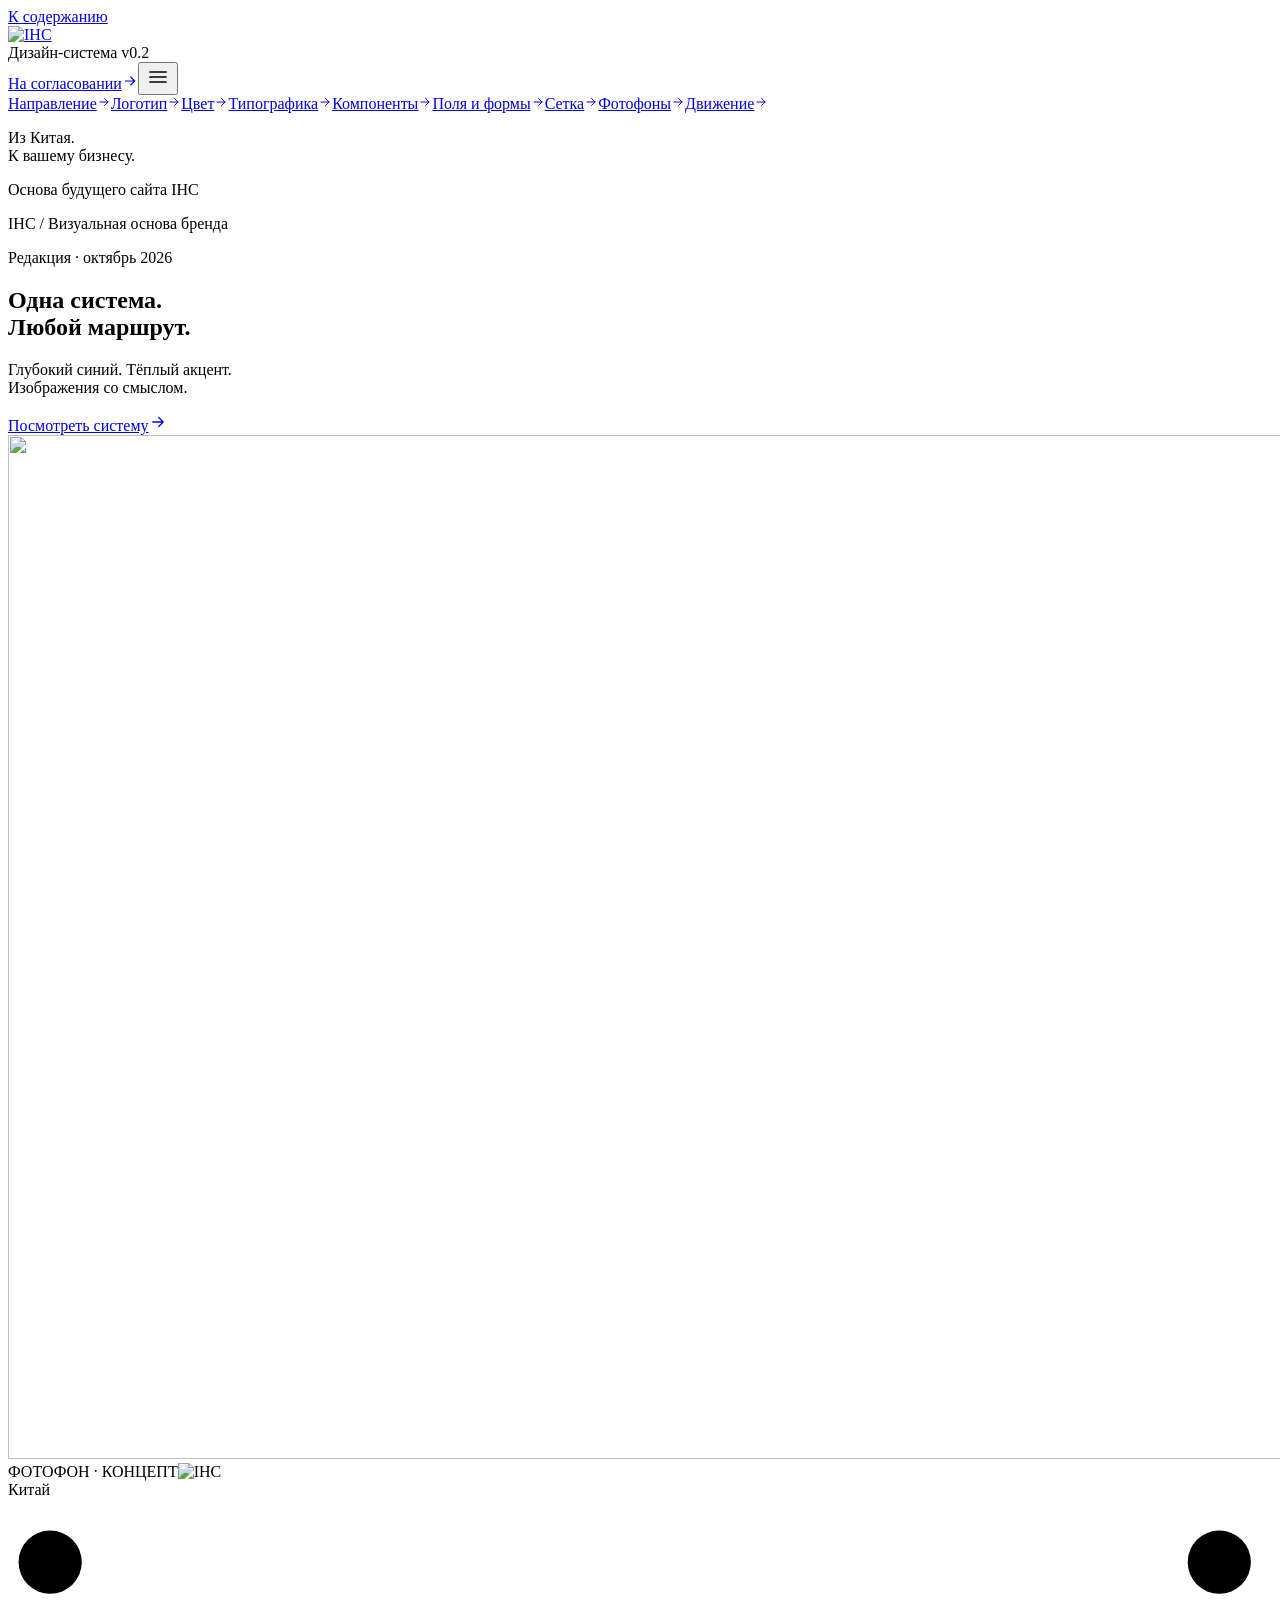
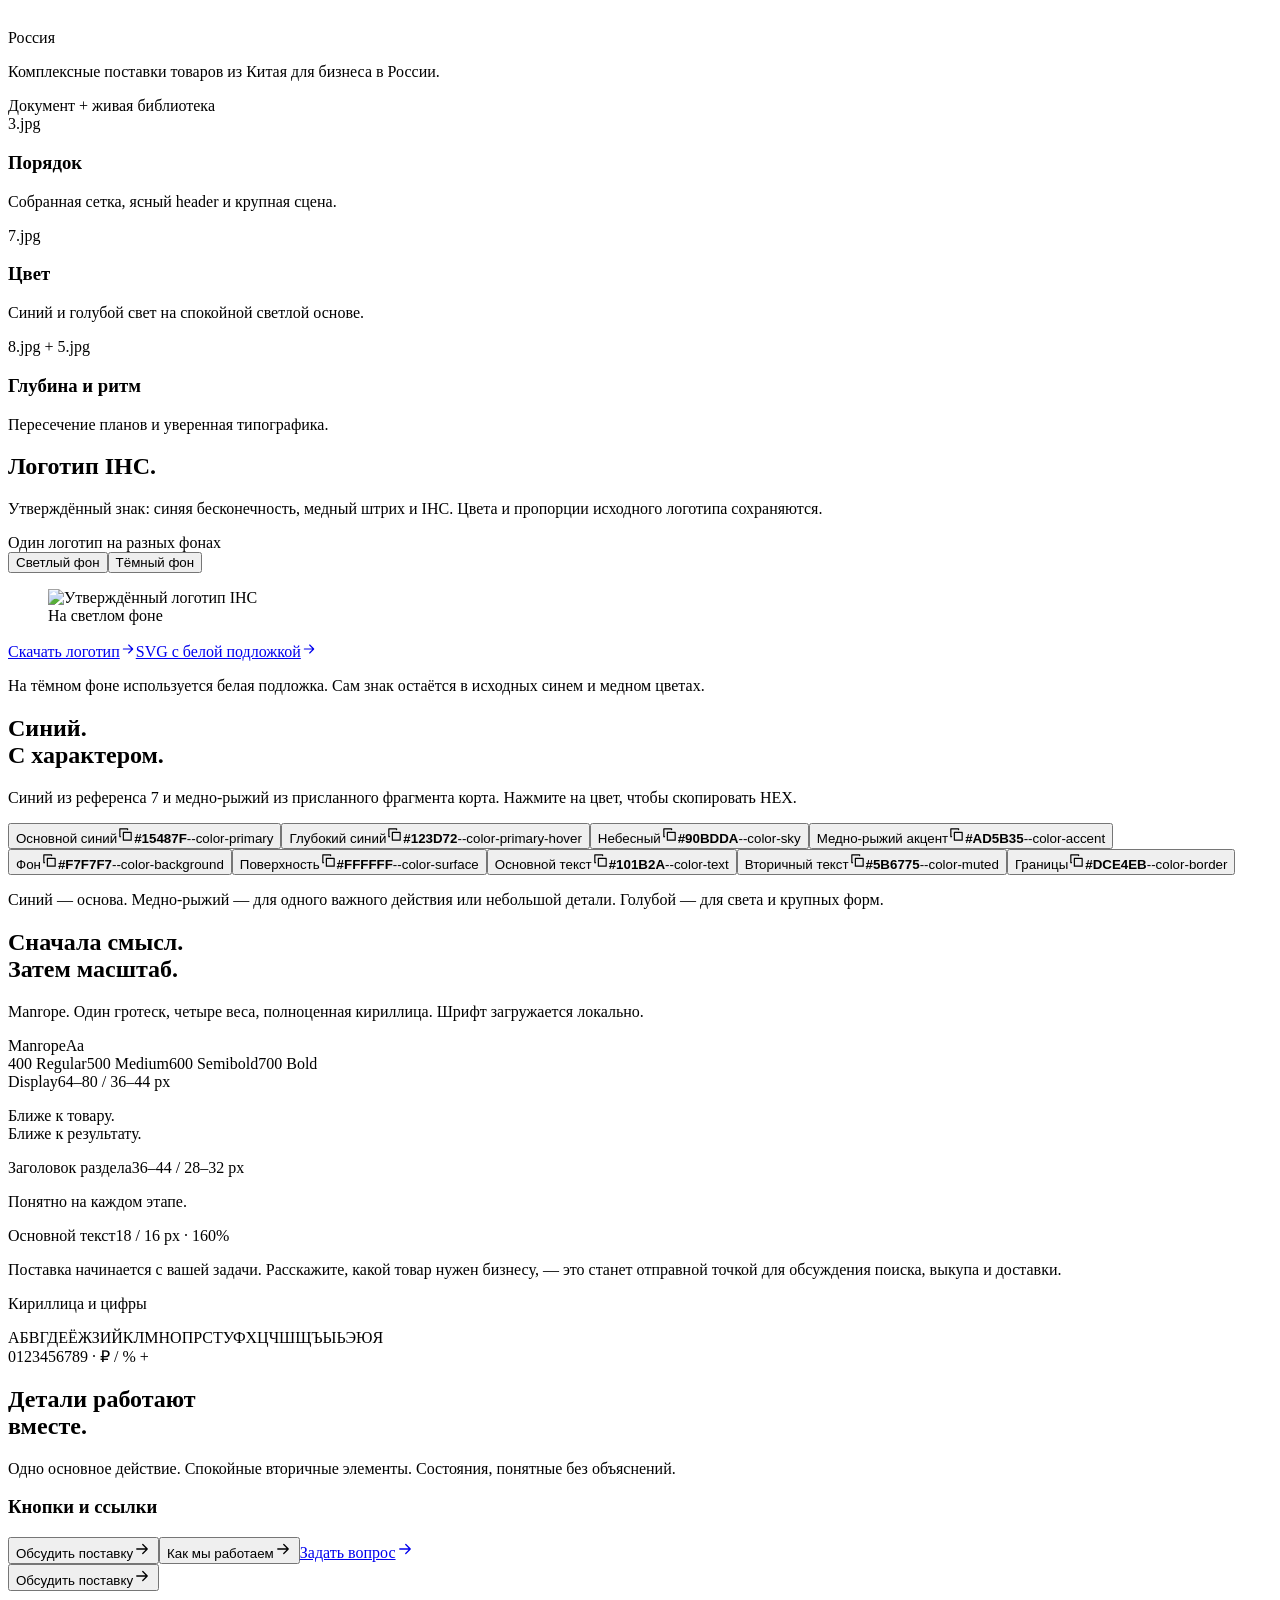
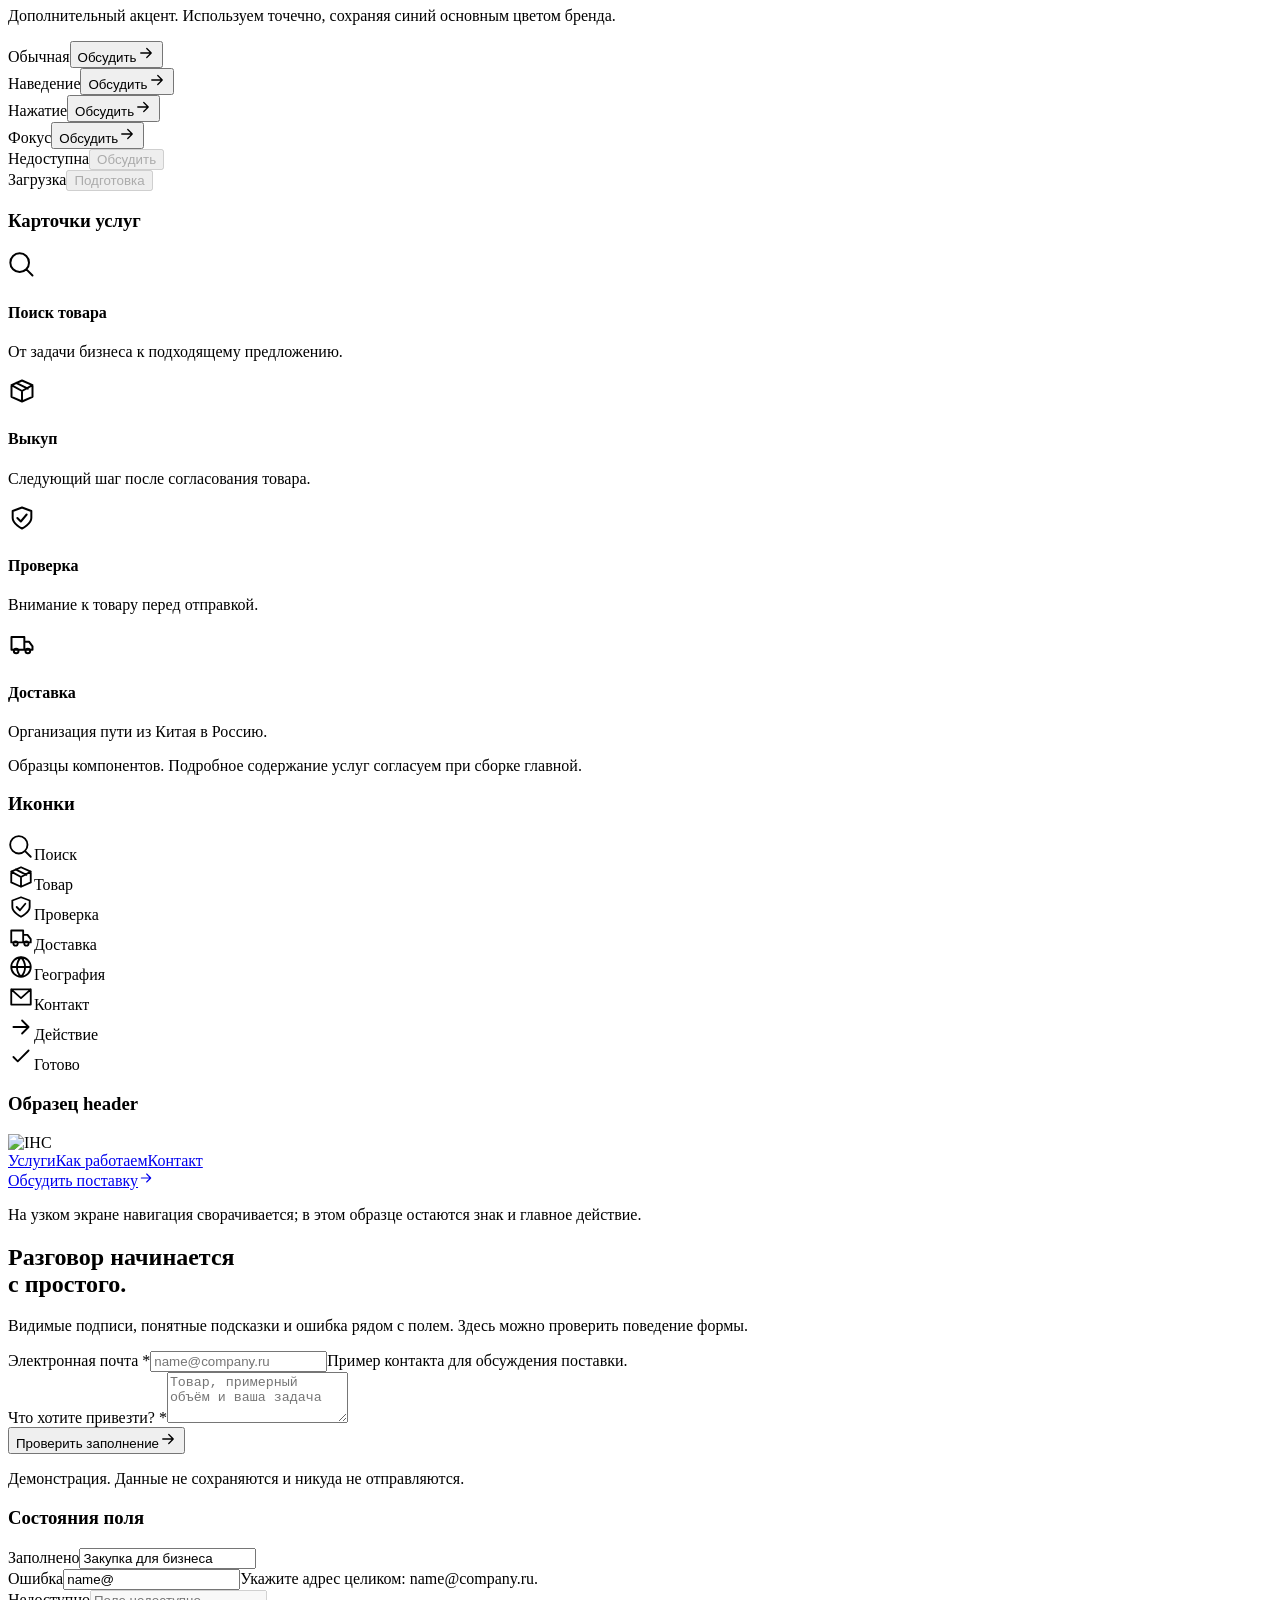
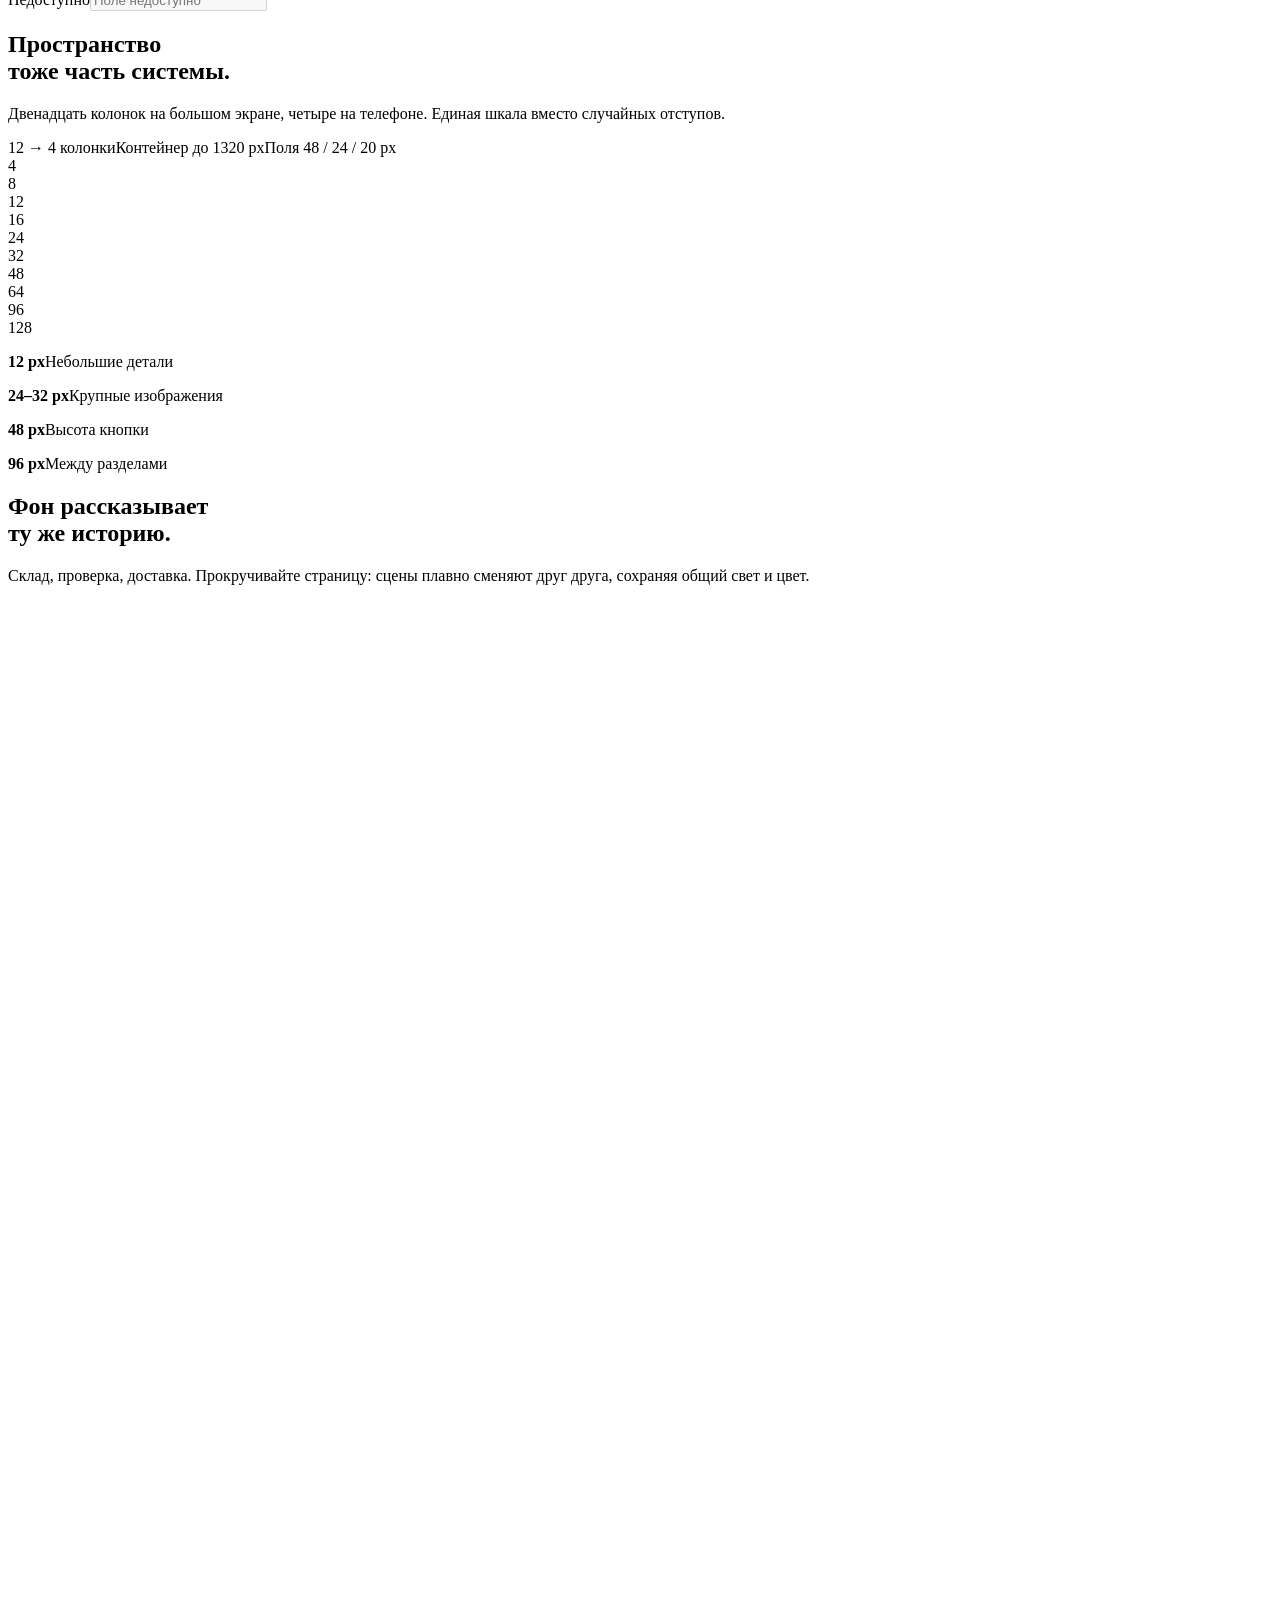
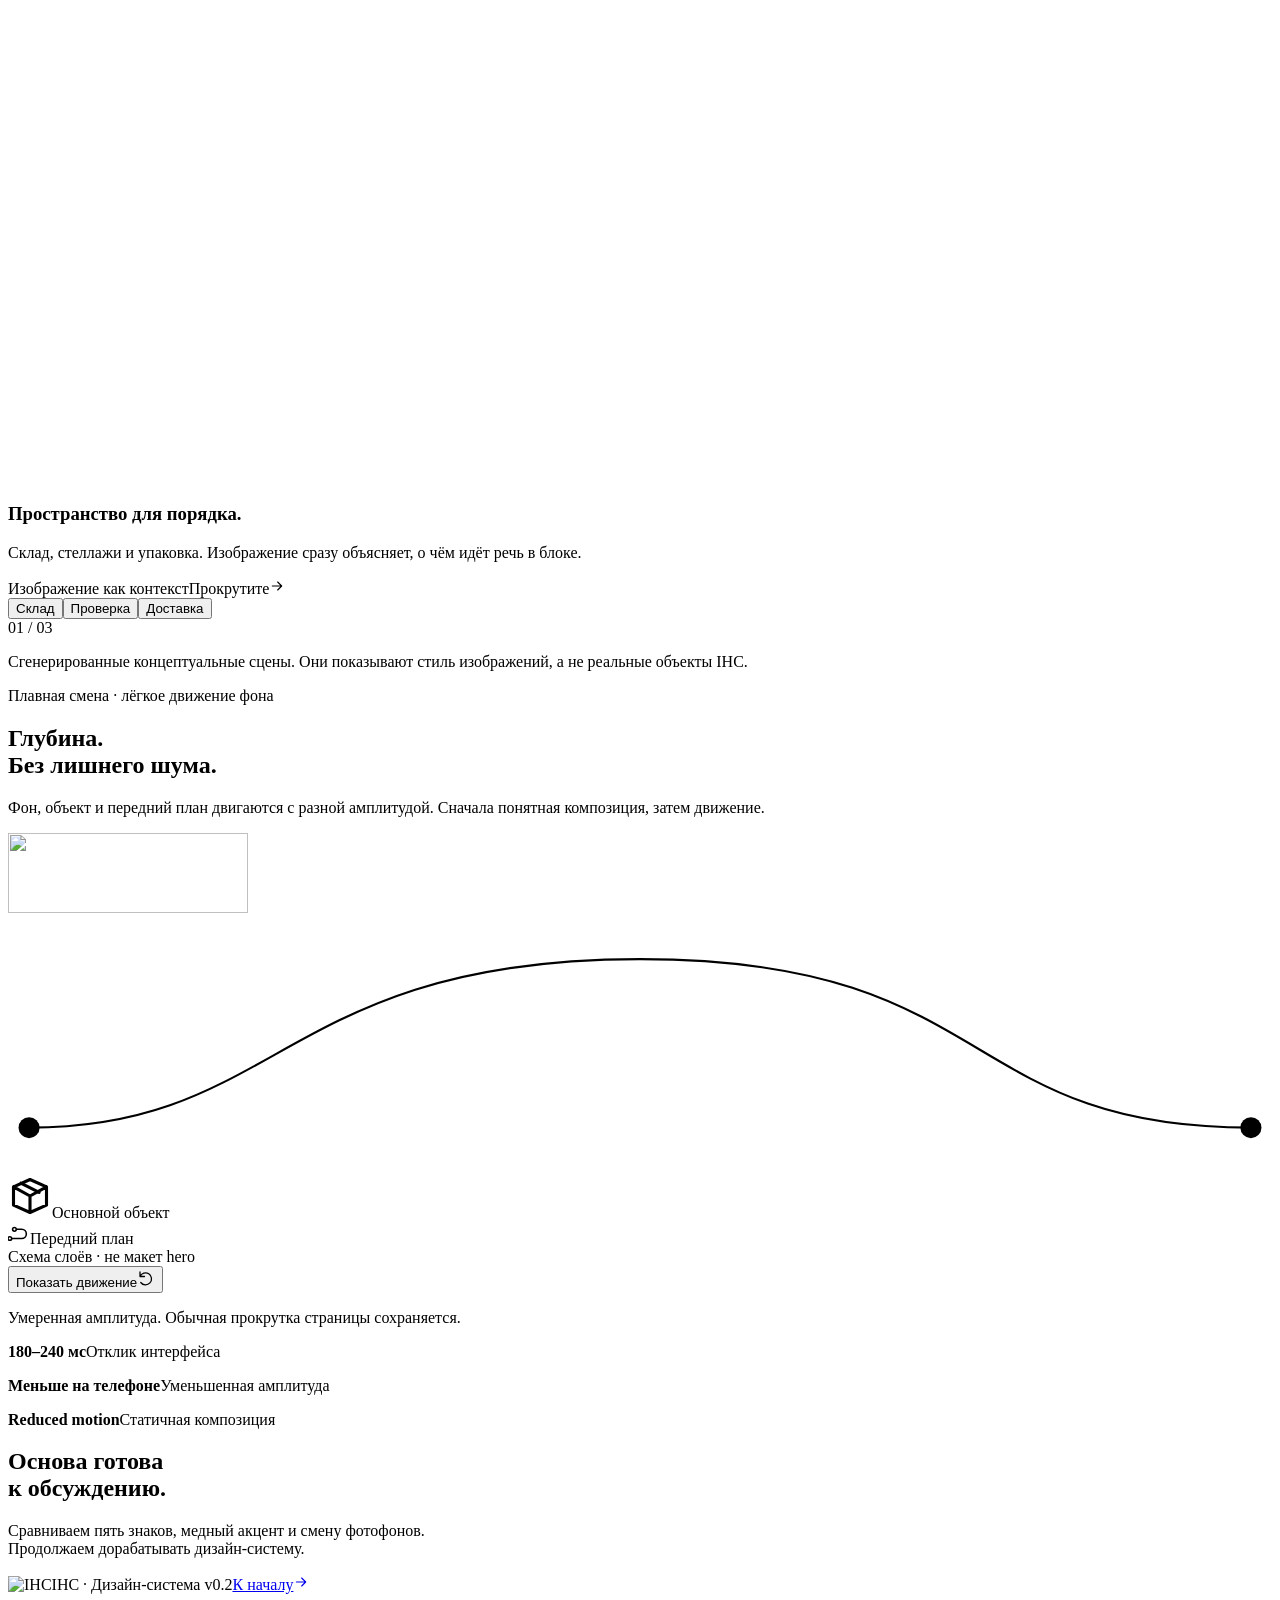
==== commit c313de29: "Publish supplied IHC logo and minimal mobile header" ====
--- a/design-system/index.html
+++ b/design-system/index.html
@@ -1 +1 @@
-<!DOCTYPE html><html lang="ru"><head><meta charset="UTF-8"><meta name="viewport" content="width=device-width, initial-scale=1"><meta name="robots" content="noindex, nofollow"><meta name="theme-color" content="#15487F"><meta name="description" content="Дизайн-система IHC: направление бренда, логотип, цвет, типографика и интерактивные компоненты. Вторая редакция для согласования."><link rel="icon" type="image/svg+xml" href="/ihc-site/favicon.svg"><title>IHC — дизайн-система</title><link rel="stylesheet" href="/ihc-site/_astro/Icon.3kz-p_VZ.css"><link rel="stylesheet" href="/ihc-site/_astro/index.PDcXciMe.css"></head><body><a class="skip-link" href="#main">К содержанию</a><header class="topbar"><a href="#direction" class="brand-home" aria-label="IHC — начало дизайн-системы"><span class="wordmark-temporary">IHC</span><span class="wordmark-note">Знак на выбор</span></a><div class="topbar-title">Дизайн-система <span class="version">v0.2</span></div><a class="topbar-review" href="#review"><span class="status-dot"></span>На согласовании<svg width="16" height="16" viewBox="0 0 24 24" fill="none" stroke="currentColor" stroke-width="1.7" stroke-linecap="round" stroke-linejoin="round" aria-hidden="true"><path d="M5 12h14M13 6l6 6-6 6"></path></svg></a><button class="menu-toggle" aria-label="Открыть оглавление" aria-expanded="false" aria-controls="sidebar"><svg width="24" height="24" viewBox="0 0 24 24" fill="none" stroke="currentColor" stroke-width="1.7" stroke-linecap="round" stroke-linejoin="round" aria-hidden="true"><path d="M4 7h16M4 12h16M4 17h16"></path></svg></button></header><div class="workspace"><aside class="sidebar" id="sidebar" aria-label="Разделы дизайн-системы"><nav aria-label="Оглавление"><a href="#direction" data-nav="direction">Направление<svg width="14" height="14" viewBox="0 0 24 24" fill="none" stroke="currentColor" stroke-width="1.7" stroke-linecap="round" stroke-linejoin="round" aria-hidden="true"><path d="M5 12h14M13 6l6 6-6 6"></path></svg></a><a href="#brand" data-nav="brand">Логотип<svg width="14" height="14" viewBox="0 0 24 24" fill="none" stroke="currentColor" stroke-width="1.7" stroke-linecap="round" stroke-linejoin="round" aria-hidden="true"><path d="M5 12h14M13 6l6 6-6 6"></path></svg></a><a href="#palette" data-nav="palette">Цвет<svg width="14" height="14" viewBox="0 0 24 24" fill="none" stroke="currentColor" stroke-width="1.7" stroke-linecap="round" stroke-linejoin="round" aria-hidden="true"><path d="M5 12h14M13 6l6 6-6 6"></path></svg></a><a href="#typography" data-nav="typography">Типографика<svg width="14" height="14" viewBox="0 0 24 24" fill="none" stroke="currentColor" stroke-width="1.7" stroke-linecap="round" stroke-linejoin="round" aria-hidden="true"><path d="M5 12h14M13 6l6 6-6 6"></path></svg></a><a href="#components" data-nav="components">Компоненты<svg width="14" height="14" viewBox="0 0 24 24" fill="none" stroke="currentColor" stroke-width="1.7" stroke-linecap="round" stroke-linejoin="round" aria-hidden="true"><path d="M5 12h14M13 6l6 6-6 6"></path></svg></a><a href="#forms" data-nav="forms">Поля и формы<svg width="14" height="14" viewBox="0 0 24 24" fill="none" stroke="currentColor" stroke-width="1.7" stroke-linecap="round" stroke-linejoin="round" aria-hidden="true"><path d="M5 12h14M13 6l6 6-6 6"></path></svg></a><a href="#layout" data-nav="layout">Сетка<svg width="14" height="14" viewBox="0 0 24 24" fill="none" stroke="currentColor" stroke-width="1.7" stroke-linecap="round" stroke-linejoin="round" aria-hidden="true"><path d="M5 12h14M13 6l6 6-6 6"></path></svg></a><a href="#imagery" data-nav="imagery">Фотофоны<svg width="14" height="14" viewBox="0 0 24 24" fill="none" stroke="currentColor" stroke-width="1.7" stroke-linecap="round" stroke-linejoin="round" aria-hidden="true"><path d="M5 12h14M13 6l6 6-6 6"></path></svg></a><a href="#motion" data-nav="motion">Движение<svg width="14" height="14" viewBox="0 0 24 24" fill="none" stroke="currentColor" stroke-width="1.7" stroke-linecap="round" stroke-linejoin="round" aria-hidden="true"><path d="M5 12h14M13 6l6 6-6 6"></path></svg></a></nav><div class="sidebar-note"><span class="sidebar-line"></span><p>Из Китая.<br>К вашему бизнесу.</p><span>Основа будущего сайта IHC</span></div></aside><main id="main"><section class="intro section" id="direction" aria-labelledby="intro-title"><div class="intro-top"><p class="intro-meta">IHC / Визуальная основа бренда</p><span class="edition">Редакция · октябрь 2026</span></div><div class="intro-grid"><div class="intro-copy"><h1 id="intro-title">Одна система.<br><span>Любой маршрут.</span></h1><p class="lead">Глубокий синий. Тёплый акцент.<br class="desktop-break"> Изображения со смыслом.</p><a href="#brand" class="text-link">Посмотреть систему<svg width="18" height="18" viewBox="0 0 24 24" fill="none" stroke="currentColor" stroke-width="1.7" stroke-linecap="round" stroke-linejoin="round" aria-hidden="true"><path d="M5 12h14M13 6l6 6-6 6"></path></svg></a></div><div class="brand-tile" aria-label="Фотографический фон: контейнерный порт"><img class="brand-tile-photo" src="/ihc-site/images/scenes/port.webp" width="1536" height="1024" alt=""><span class="tile-corner">ФОТОФОН · КОНЦЕПТ</span><span class="brand-tile-wordmark">IHC</span><div class="tile-route"><span>Китай</span><svg viewBox="0 0 120 12" aria-hidden="true"><circle cx="4" cy="6" r="3"></circle><path d="M13 6h93"></path><circle cx="115" cy="6" r="3"></circle></svg><span>Россия</span></div></div></div><div class="direction-bottom"><p>Комплексные поставки товаров из Китая для бизнеса в России.</p><span>Документ + живая библиотека</span></div><div class="reference-notes"><div><span class="ref-file">3.jpg</span><h3>Порядок</h3><p>Собранная сетка, ясный header и крупная сцена.</p></div><div><span class="ref-file">7.jpg</span><h3>Цвет</h3><p>Синий и голубой свет на спокойной светлой основе.</p></div><div><span class="ref-file">8.jpg + 5.jpg</span><h3>Глубина и ритм</h3><p>Пересечение планов и уверенная типографика.</p></div></div></section><section class="section" id="brand" aria-labelledby="brand-title"><div class="section-heading"><h2 id="brand-title">Пять новых<br>направлений.</h2><p>Пять самостоятельных знаков IHC. Сравните силуэт, характер и читаемость. Финальный вариант пока не выбран.</p></div><div class="logo-tools"><span>На выбор · IHC</span><div class="logo-mode" role="group" aria-label="Фон для сравнения логотипов"><button type="button" data-logo-mode="light" aria-pressed="true">На светлом</button><button type="button" data-logo-mode="blue" aria-pressed="false">На синем</button></div></div><div class="logo-options" id="logo-options" data-mode="light"><article class="logo-option" data-logo-option="01"><div class="logo-option__art"><span class="logo-option__number">01</span><img src="/ihc-site/brand/options/logo-01.svg" width="360" height="140" alt="Логотип IHC — вариант 01 «Стык»"></div><div class="logo-option__info"><div><h3>Стык</h3><p>Встречные направления. Знак о соединении двух сторон поставки.</p></div><div class="logo-option__links"><a href="/ihc-site/brand/options/logo-01.svg" download aria-label="Скачать SVG — Стык">SVG<svg width="15" height="15" viewBox="0 0 24 24" fill="none" stroke="currentColor" stroke-width="1.7" stroke-linecap="round" stroke-linejoin="round" aria-hidden="true"><path d="M5 12h14M13 6l6 6-6 6"></path></svg></a><a href="/ihc-site/brand/options/logo-01-concept.png" target="_blank" rel="noopener" aria-label="Открыть сгенерированный концепт — Стык">Концепт<svg width="14" height="14" viewBox="0 0 24 24" fill="none" stroke="currentColor" stroke-width="1.7" stroke-linecap="round" stroke-linejoin="round" aria-hidden="true"><path d="M14 3h7v7M21 3L10 14M10 3H3v18h18v-7"></path></svg></a></div></div></article><article class="logo-option" data-logo-option="02"><div class="logo-option__art"><span class="logo-option__number">02</span><img src="/ihc-site/brand/options/logo-02.svg" width="360" height="140" alt="Логотип IHC — вариант 02 «Монограмма»"></div><div class="logo-option__info"><div><h3>Монограмма</h3><p>Буквы IHC собраны в самостоятельный компактный символ.</p></div><div class="logo-option__links"><a href="/ihc-site/brand/options/logo-02.svg" download aria-label="Скачать SVG — Монограмма">SVG<svg width="15" height="15" viewBox="0 0 24 24" fill="none" stroke="currentColor" stroke-width="1.7" stroke-linecap="round" stroke-linejoin="round" aria-hidden="true"><path d="M5 12h14M13 6l6 6-6 6"></path></svg></a><a href="/ihc-site/brand/options/logo-02-concept.png" target="_blank" rel="noopener" aria-label="Открыть сгенерированный концепт — Монограмма">Концепт<svg width="14" height="14" viewBox="0 0 24 24" fill="none" stroke="currentColor" stroke-width="1.7" stroke-linecap="round" stroke-linejoin="round" aria-hidden="true"><path d="M14 3h7v7M21 3L10 14M10 3H3v18h18v-7"></path></svg></a></div></div></article><article class="logo-option" data-logo-option="03"><div class="logo-option__art"><span class="logo-option__number">03</span><img src="/ihc-site/brand/options/logo-03.svg" width="360" height="140" alt="Логотип IHC — вариант 03 «Поток»"></div><div class="logo-option__info"><div><h3>Поток</h3><p>Параллельные линии и поступательное движение груза.</p></div><div class="logo-option__links"><a href="/ihc-site/brand/options/logo-03.svg" download aria-label="Скачать SVG — Поток">SVG<svg width="15" height="15" viewBox="0 0 24 24" fill="none" stroke="currentColor" stroke-width="1.7" stroke-linecap="round" stroke-linejoin="round" aria-hidden="true"><path d="M5 12h14M13 6l6 6-6 6"></path></svg></a><a href="/ihc-site/brand/options/logo-03-concept.png" target="_blank" rel="noopener" aria-label="Открыть сгенерированный концепт — Поток">Концепт<svg width="14" height="14" viewBox="0 0 24 24" fill="none" stroke="currentColor" stroke-width="1.7" stroke-linecap="round" stroke-linejoin="round" aria-hidden="true"><path d="M14 3h7v7M21 3L10 14M10 3H3v18h18v-7"></path></svg></a></div></div></article><article class="logo-option" data-logo-option="04"><div class="logo-option__art"><span class="logo-option__number">04</span><img src="/ihc-site/brand/options/logo-04.svg" width="360" height="140" alt="Логотип IHC — вариант 04 «Модуль»"></div><div class="logo-option__info"><div><h3>Модуль</h3><p>Открытая грузовая форма. Геометрия товара и пространства.</p></div><div class="logo-option__links"><a href="/ihc-site/brand/options/logo-04.svg" download aria-label="Скачать SVG — Модуль">SVG<svg width="15" height="15" viewBox="0 0 24 24" fill="none" stroke="currentColor" stroke-width="1.7" stroke-linecap="round" stroke-linejoin="round" aria-hidden="true"><path d="M5 12h14M13 6l6 6-6 6"></path></svg></a><a href="/ihc-site/brand/options/logo-04-concept.png" target="_blank" rel="noopener" aria-label="Открыть сгенерированный концепт — Модуль">Концепт<svg width="14" height="14" viewBox="0 0 24 24" fill="none" stroke="currentColor" stroke-width="1.7" stroke-linecap="round" stroke-linejoin="round" aria-hidden="true"><path d="M14 3h7v7M21 3L10 14M10 3H3v18h18v-7"></path></svg></a></div></div></article><article class="logo-option" data-logo-option="05"><div class="logo-option__art"><span class="logo-option__number">05</span><img src="/ihc-site/brand/options/logo-05.svg" width="360" height="140" alt="Логотип IHC — вариант 05 «Вектор»"></div><div class="logo-option__info"><div><h3>Вектор</h3><p>Маршрут с поворотом и точкой назначения. Ясный силуэт.</p></div><div class="logo-option__links"><a href="/ihc-site/brand/options/logo-05.svg" download aria-label="Скачать SVG — Вектор">SVG<svg width="15" height="15" viewBox="0 0 24 24" fill="none" stroke="currentColor" stroke-width="1.7" stroke-linecap="round" stroke-linejoin="round" aria-hidden="true"><path d="M5 12h14M13 6l6 6-6 6"></path></svg></a><a href="/ihc-site/brand/options/logo-05-concept.png" target="_blank" rel="noopener" aria-label="Открыть сгенерированный концепт — Вектор">Концепт<svg width="14" height="14" viewBox="0 0 24 24" fill="none" stroke="currentColor" stroke-width="1.7" stroke-linecap="round" stroke-linejoin="round" aria-hidden="true"><path d="M14 3h7v7M21 3L10 14M10 3H3v18h18v-7"></path></svg></a></div></div></article></div><p class="section-footnote">Концепты созданы внутренним генератором изображений. Для сравнения подготовлены векторные версии; PNG-концепт каждого варианта доступен по ссылке.</p></section><script type="module">var e=document.querySelector(`#logo-options`),t=document.querySelectorAll(`[data-logo-mode]`);t.forEach(n=>n.addEventListener(`click`,()=>{e.dataset.mode=n.dataset.logoMode,t.forEach(e=>e.setAttribute(`aria-pressed`,String(e===n)))}));</script><section class="section" id="palette" aria-labelledby="palette-title"><div class="section-heading"><h2 id="palette-title">Синий.<br>С характером.</h2><p>Синий из референса 7 и медно-рыжий из присланного фрагмента корта. Нажмите на цвет, чтобы скопировать HEX.</p></div><div class="palette-grid"><button class="swatch swatch--dark swatch--wide" style="--swatch:#15487F" data-color="#15487F" aria-label="Скопировать Основной синий: #15487F"><span class="swatch-top">Основной синий<svg width="17" height="17" viewBox="0 0 24 24" fill="none" stroke="currentColor" stroke-width="1.7" stroke-linecap="round" stroke-linejoin="round" aria-hidden="true"><path d="M9 9h11v11H9zM5 15H4V4h11v1"></path></svg></span><span class="swatch-bottom"><strong>#15487F</strong><span>--color-primary</span></span></button><button class="swatch swatch--dark" style="--swatch:#123D72" data-color="#123D72" aria-label="Скопировать Глубокий синий: #123D72"><span class="swatch-top">Глубокий синий<svg width="17" height="17" viewBox="0 0 24 24" fill="none" stroke="currentColor" stroke-width="1.7" stroke-linecap="round" stroke-linejoin="round" aria-hidden="true"><path d="M9 9h11v11H9zM5 15H4V4h11v1"></path></svg></span><span class="swatch-bottom"><strong>#123D72</strong><span>--color-primary-hover</span></span></button><button class="swatch" style="--swatch:#90BDDA" data-color="#90BDDA" aria-label="Скопировать Небесный: #90BDDA"><span class="swatch-top">Небесный<svg width="17" height="17" viewBox="0 0 24 24" fill="none" stroke="currentColor" stroke-width="1.7" stroke-linecap="round" stroke-linejoin="round" aria-hidden="true"><path d="M9 9h11v11H9zM5 15H4V4h11v1"></path></svg></span><span class="swatch-bottom"><strong>#90BDDA</strong><span>--color-sky</span></span></button><button class="swatch swatch--dark swatch--wide" style="--swatch:#AD5B35" data-color="#AD5B35" aria-label="Скопировать Медно-рыжий акцент: #AD5B35"><span class="swatch-top">Медно-рыжий акцент<svg width="17" height="17" viewBox="0 0 24 24" fill="none" stroke="currentColor" stroke-width="1.7" stroke-linecap="round" stroke-linejoin="round" aria-hidden="true"><path d="M9 9h11v11H9zM5 15H4V4h11v1"></path></svg></span><span class="swatch-bottom"><strong>#AD5B35</strong><span>--color-accent</span></span></button><button class="swatch" style="--swatch:#F7F7F7" data-color="#F7F7F7" aria-label="Скопировать Фон: #F7F7F7"><span class="swatch-top">Фон<svg width="17" height="17" viewBox="0 0 24 24" fill="none" stroke="currentColor" stroke-width="1.7" stroke-linecap="round" stroke-linejoin="round" aria-hidden="true"><path d="M9 9h11v11H9zM5 15H4V4h11v1"></path></svg></span><span class="swatch-bottom"><strong>#F7F7F7</strong><span>--color-background</span></span></button><button class="swatch" style="--swatch:#FFFFFF" data-color="#FFFFFF" aria-label="Скопировать Поверхность: #FFFFFF"><span class="swatch-top">Поверхность<svg width="17" height="17" viewBox="0 0 24 24" fill="none" stroke="currentColor" stroke-width="1.7" stroke-linecap="round" stroke-linejoin="round" aria-hidden="true"><path d="M9 9h11v11H9zM5 15H4V4h11v1"></path></svg></span><span class="swatch-bottom"><strong>#FFFFFF</strong><span>--color-surface</span></span></button><button class="swatch swatch--dark" style="--swatch:#101B2A" data-color="#101B2A" aria-label="Скопировать Основной текст: #101B2A"><span class="swatch-top">Основной текст<svg width="17" height="17" viewBox="0 0 24 24" fill="none" stroke="currentColor" stroke-width="1.7" stroke-linecap="round" stroke-linejoin="round" aria-hidden="true"><path d="M9 9h11v11H9zM5 15H4V4h11v1"></path></svg></span><span class="swatch-bottom"><strong>#101B2A</strong><span>--color-text</span></span></button><button class="swatch swatch--dark" style="--swatch:#5B6775" data-color="#5B6775" aria-label="Скопировать Вторичный текст: #5B6775"><span class="swatch-top">Вторичный текст<svg width="17" height="17" viewBox="0 0 24 24" fill="none" stroke="currentColor" stroke-width="1.7" stroke-linecap="round" stroke-linejoin="round" aria-hidden="true"><path d="M9 9h11v11H9zM5 15H4V4h11v1"></path></svg></span><span class="swatch-bottom"><strong>#5B6775</strong><span>--color-muted</span></span></button><button class="swatch" style="--swatch:#DCE4EB" data-color="#DCE4EB" aria-label="Скопировать Границы: #DCE4EB"><span class="swatch-top">Границы<svg width="17" height="17" viewBox="0 0 24 24" fill="none" stroke="currentColor" stroke-width="1.7" stroke-linecap="round" stroke-linejoin="round" aria-hidden="true"><path d="M9 9h11v11H9zM5 15H4V4h11v1"></path></svg></span><span class="swatch-bottom"><strong>#DCE4EB</strong><span>--color-border</span></span></button></div><p class="section-footnote">Синий — основа. Медно-рыжий — для одного важного действия или небольшой детали. Голубой — для света и крупных форм.</p></section><section class="section" id="typography" aria-labelledby="type-title"><div class="section-heading"><h2 id="type-title">Сначала смысл.<br>Затем масштаб.</h2><p>Manrope. Один гротеск, четыре веса, полноценная кириллица. Шрифт загружается локально.</p></div><div class="type-banner"><span class="type-name">Manrope</span><span class="type-glyph">Аа</span><div class="type-weights"><span>400 Regular</span><span>500 Medium</span><span>600 Semibold</span><span>700 Bold</span></div></div><div class="type-specimen type-specimen--display"><div class="spec-label"><span>Display</span><span>64–80 / 36–44 px</span></div><p>Ближе к товару.<br>Ближе к результату.</p></div><div class="type-specimen"><div class="spec-label"><span>Заголовок раздела</span><span>36–44 / 28–32 px</span></div><p class="sample-heading">Понятно на каждом этапе.</p></div><div class="type-specimen type-body-row"><div class="spec-label"><span>Основной текст</span><span>18 / 16 px · 160%</span></div><p class="body-sample">Поставка начинается с вашей задачи. Расскажите, какой товар нужен бизнесу, — это станет отправной точкой для обсуждения поиска, выкупа и доставки.</p></div><div class="alphabet"><span>Кириллица и цифры</span><p>АБВГДЕЁЖЗИЙКЛМНОПРСТУФХЦЧШЩЪЫЬЭЮЯ<br>0123456789 · ₽ / % +</p></div></section><section class="section" id="components" aria-labelledby="components-title"><div class="section-heading"><h2 id="components-title">Детали работают<br>вместе.</h2><p>Одно основное действие. Спокойные вторичные элементы. Состояния, понятные без объяснений.</p></div><div class="component-block"><h3>Кнопки и ссылки</h3><div class="button-row"><button type="button" class="button button--primary" data-demo="true"><span>Обсудить поставку</span><svg width="18" height="18" viewBox="0 0 24 24" fill="none" stroke="currentColor" stroke-width="1.7" stroke-linecap="round" stroke-linejoin="round" aria-hidden="true"><path d="M5 12h14M13 6l6 6-6 6"></path></svg></button><button type="button" class="button button--secondary" data-demo="true"><span>Как мы работаем</span><svg width="18" height="18" viewBox="0 0 24 24" fill="none" stroke="currentColor" stroke-width="1.7" stroke-linecap="round" stroke-linejoin="round" aria-hidden="true"><path d="M5 12h14M13 6l6 6-6 6"></path></svg></button><a class="text-link" href="#forms">Задать вопрос<svg width="18" height="18" viewBox="0 0 24 24" fill="none" stroke="currentColor" stroke-width="1.7" stroke-linecap="round" stroke-linejoin="round" aria-hidden="true"><path d="M5 12h14M13 6l6 6-6 6"></path></svg></a></div></div><div class="accent-example"><button type="button" class="button button--accent" data-demo="true"><span>Обсудить поставку</span><svg width="18" height="18" viewBox="0 0 24 24" fill="none" stroke="currentColor" stroke-width="1.7" stroke-linecap="round" stroke-linejoin="round" aria-hidden="true"><path d="M5 12h14M13 6l6 6-6 6"></path></svg></button><p>Дополнительный акцент. Используем точечно, сохраняя синий основным цветом бренда.</p></div><div class="state-grid"><div><span class="state-label">Обычная</span><button type="button" class="button button--primary" data-demo="true"><span>Обсудить</span><svg width="18" height="18" viewBox="0 0 24 24" fill="none" stroke="currentColor" stroke-width="1.7" stroke-linecap="round" stroke-linejoin="round" aria-hidden="true"><path d="M5 12h14M13 6l6 6-6 6"></path></svg></button></div><div><span class="state-label">Наведение</span><button type="button" class="button button--primary is-hover" data-demo="true"><span>Обсудить</span><svg width="18" height="18" viewBox="0 0 24 24" fill="none" stroke="currentColor" stroke-width="1.7" stroke-linecap="round" stroke-linejoin="round" aria-hidden="true"><path d="M5 12h14M13 6l6 6-6 6"></path></svg></button></div><div><span class="state-label">Нажатие</span><button type="button" class="button button--primary is-pressed" data-demo="true"><span>Обсудить</span><svg width="18" height="18" viewBox="0 0 24 24" fill="none" stroke="currentColor" stroke-width="1.7" stroke-linecap="round" stroke-linejoin="round" aria-hidden="true"><path d="M5 12h14M13 6l6 6-6 6"></path></svg></button></div><div><span class="state-label">Фокус</span><button type="button" class="button button--primary is-focus" data-demo="true"><span>Обсудить</span><svg width="18" height="18" viewBox="0 0 24 24" fill="none" stroke="currentColor" stroke-width="1.7" stroke-linecap="round" stroke-linejoin="round" aria-hidden="true"><path d="M5 12h14M13 6l6 6-6 6"></path></svg></button></div><div><span class="state-label">Недоступна</span><button type="button" class="button button--primary" disabled><span>Обсудить</span></button></div><div><span class="state-label">Загрузка</span><button type="button" class="button button--primary is-loading" disabled aria-busy="true"><span class="spinner" aria-hidden="true"></span><span>Подготовка</span></button></div></div><div class="component-block"><h3 id="services-sample">Карточки услуг</h3><div class="service-grid"><article class="service-card"><svg width="28" height="28" viewBox="0 0 24 24" fill="none" stroke="currentColor" stroke-width="1.7" stroke-linecap="round" stroke-linejoin="round" aria-hidden="true"><path d="M21 21l-5-5M18 10a8 8 0 1 1-16 0 8 8 0 0 1 16 0"></path></svg><h4>Поиск товара</h4><p>От задачи бизнеса к подходящему предложению.</p></article><article class="service-card"><svg width="28" height="28" viewBox="0 0 24 24" fill="none" stroke="currentColor" stroke-width="1.7" stroke-linecap="round" stroke-linejoin="round" aria-hidden="true"><path d="M3 7l9-4 9 4v10l-9 4-9-4V7zm0 0l9 5 9-5M12 12v9M7 5l10 5"></path></svg><h4>Выкуп</h4><p>Следующий шаг после согласования товара.</p></article><article class="service-card"><svg width="28" height="28" viewBox="0 0 24 24" fill="none" stroke="currentColor" stroke-width="1.7" stroke-linecap="round" stroke-linejoin="round" aria-hidden="true"><path d="M12 3l8 3v6c0 5-8 9-8 9s-8-4-8-9V6l8-3zm-4 9l3 3 5-6"></path></svg><h4>Проверка</h4><p>Внимание к товару перед отправкой.</p></article><article class="service-card"><svg width="28" height="28" viewBox="0 0 24 24" fill="none" stroke="currentColor" stroke-width="1.7" stroke-linecap="round" stroke-linejoin="round" aria-hidden="true"><path d="M3 6h11v11H3V6zm11 4h4l3 4v3h-7M7 20a2 2 0 1 0 0-4 2 2 0 0 0 0 4zm10 0a2 2 0 1 0 0-4 2 2 0 0 0 0 4"></path></svg><h4>Доставка</h4><p>Организация пути из Китая в Россию.</p></article></div><p class="section-footnote">Образцы компонентов. Подробное содержание услуг согласуем при сборке главной.</p></div><div class="component-block"><h3>Иконки</h3><div class="icon-grid"><div><svg width="26" height="26" viewBox="0 0 24 24" fill="none" stroke="currentColor" stroke-width="1.7" stroke-linecap="round" stroke-linejoin="round" aria-hidden="true"><path d="M21 21l-5-5M18 10a8 8 0 1 1-16 0 8 8 0 0 1 16 0"></path></svg><span>Поиск</span></div><div><svg width="26" height="26" viewBox="0 0 24 24" fill="none" stroke="currentColor" stroke-width="1.7" stroke-linecap="round" stroke-linejoin="round" aria-hidden="true"><path d="M3 7l9-4 9 4v10l-9 4-9-4V7zm0 0l9 5 9-5M12 12v9M7 5l10 5"></path></svg><span>Товар</span></div><div><svg width="26" height="26" viewBox="0 0 24 24" fill="none" stroke="currentColor" stroke-width="1.7" stroke-linecap="round" stroke-linejoin="round" aria-hidden="true"><path d="M12 3l8 3v6c0 5-8 9-8 9s-8-4-8-9V6l8-3zm-4 9l3 3 5-6"></path></svg><span>Проверка</span></div><div><svg width="26" height="26" viewBox="0 0 24 24" fill="none" stroke="currentColor" stroke-width="1.7" stroke-linecap="round" stroke-linejoin="round" aria-hidden="true"><path d="M3 6h11v11H3V6zm11 4h4l3 4v3h-7M7 20a2 2 0 1 0 0-4 2 2 0 0 0 0 4zm10 0a2 2 0 1 0 0-4 2 2 0 0 0 0 4"></path></svg><span>Доставка</span></div><div><svg width="26" height="26" viewBox="0 0 24 24" fill="none" stroke="currentColor" stroke-width="1.7" stroke-linecap="round" stroke-linejoin="round" aria-hidden="true"><path d="M21 12a9 9 0 1 1-18 0 9 9 0 0 1 18 0zM3 12h18M12 3c5 5 5 13 0 18-5-5-5-13 0-18"></path></svg><span>География</span></div><div><svg width="26" height="26" viewBox="0 0 24 24" fill="none" stroke="currentColor" stroke-width="1.7" stroke-linecap="round" stroke-linejoin="round" aria-hidden="true"><path d="M3 5h18v14H3V5zm0 0l9 8 9-8"></path></svg><span>Контакт</span></div><div><svg width="26" height="26" viewBox="0 0 24 24" fill="none" stroke="currentColor" stroke-width="1.7" stroke-linecap="round" stroke-linejoin="round" aria-hidden="true"><path d="M5 12h14M13 6l6 6-6 6"></path></svg><span>Действие</span></div><div><svg width="26" height="26" viewBox="0 0 24 24" fill="none" stroke="currentColor" stroke-width="1.7" stroke-linecap="round" stroke-linejoin="round" aria-hidden="true"><path d="M5 12l4 4L19 6"></path></svg><span>Готово</span></div></div></div><div class="component-block"><h3>Образец header</h3><div class="header-sample"><span class="wordmark-temporary" aria-label="IHC">IHC</span><nav aria-label="Образец навигации сайта"><a href="#services-sample">Услуги</a><a href="#motion">Как работаем</a><a href="#forms">Контакт</a></nav><a class="button button--primary" href="#forms">Обсудить поставку<svg width="16" height="16" viewBox="0 0 24 24" fill="none" stroke="currentColor" stroke-width="1.7" stroke-linecap="round" stroke-linejoin="round" aria-hidden="true"><path d="M5 12h14M13 6l6 6-6 6"></path></svg></a></div><p class="section-footnote">На узком экране навигация сворачивается; в этом образце остаются знак и главное действие.</p></div></section><section class="section" id="forms" aria-labelledby="forms-title"><div class="section-heading"><h2 id="forms-title">Разговор начинается<br>с простого.</h2><p>Видимые подписи, понятные подсказки и ошибка рядом с полем. Здесь можно проверить поведение формы.</p></div><div class="form-layout"><form class="demo-form" id="demo-form" novalidate><div class="field"><label for="email">Электронная почта <span aria-hidden="true">*</span></label><input type="email" id="email" name="email" placeholder="name@company.ru" autocomplete="off" required aria-describedby="email-hint email-error"><span class="field-hint" id="email-hint">Пример контакта для обсуждения поставки.</span><span class="field-error" id="email-error" hidden></span></div><div class="field"><label for="task">Что хотите привезти? <span aria-hidden="true">*</span></label><textarea id="task" name="task" rows="3" placeholder="Товар, примерный объём и ваша задача" required aria-describedby="task-error"></textarea><span class="field-error" id="task-error" hidden></span></div><button id="validate-form" type="submit" class="button button--primary"><span>Проверить заполнение</span><svg width="18" height="18" viewBox="0 0 24 24" fill="none" stroke="currentColor" stroke-width="1.7" stroke-linecap="round" stroke-linejoin="round" aria-hidden="true"><path d="M5 12h14M13 6l6 6-6 6"></path></svg></button><p class="demo-notice">Демонстрация. Данные не сохраняются и никуда не отправляются.</p><div id="form-result" class="form-result" role="status" hidden></div></form><div class="field-examples"><h3>Состояния поля</h3><div class="field"><label for="example-filled">Заполнено</label><input id="example-filled" value="Закупка для бизнеса" readonly></div><div class="field"><label for="example-error">Ошибка</label><input id="example-error" value="name@" readonly aria-invalid="true" aria-describedby="example-error-message"><span class="field-error" id="example-error-message">Укажите адрес целиком: name@company.ru.</span></div><div class="field"><label for="example-disabled">Недоступно</label><input id="example-disabled" placeholder="Поле недоступно" disabled></div></div></div></section><section class="section" id="layout" aria-labelledby="layout-title"><div class="section-heading"><h2 id="layout-title">Пространство<br>тоже часть системы.</h2><p>Двенадцать колонок на большом экране, четыре на телефоне. Единая шкала вместо случайных отступов.</p></div><div class="grid-demo" aria-label="Демонстрация адаптивной сетки"><span></span><span></span><span></span><span></span><span></span><span></span><span></span><span></span><span></span><span></span><span></span><span></span></div><div class="grid-caption"><span>12 → 4 колонки</span><span>Контейнер до 1320 px</span><span>Поля 48 / 24 / 20 px</span></div><div class="spacing-scale"><div><span class="spacing-bar" style="--space-demo:4px"></span><span>4</span></div><div><span class="spacing-bar" style="--space-demo:8px"></span><span>8</span></div><div><span class="spacing-bar" style="--space-demo:12px"></span><span>12</span></div><div><span class="spacing-bar" style="--space-demo:16px"></span><span>16</span></div><div><span class="spacing-bar" style="--space-demo:24px"></span><span>24</span></div><div><span class="spacing-bar" style="--space-demo:32px"></span><span>32</span></div><div><span class="spacing-bar" style="--space-demo:48px"></span><span>48</span></div><div><span class="spacing-bar" style="--space-demo:64px"></span><span>64</span></div><div><span class="spacing-bar" style="--space-demo:96px"></span><span>96</span></div><div><span class="spacing-bar" style="--space-demo:128px"></span><span>128</span></div></div><div class="layout-rules"><p><strong>12 px</strong><span>Небольшие детали</span></p><p><strong>24–32 px</strong><span>Крупные изображения</span></p><p><strong>48 px</strong><span>Высота кнопки</span></p><p><strong>96 px</strong><span>Между разделами</span></p></div></section><section class="section" id="imagery" aria-labelledby="imagery-title"><div class="section-heading"><h2 id="imagery-title">Фон рассказывает<br>ту же историю.</h2><p>Склад, проверка, доставка. Прокручивайте страницу: сцены плавно сменяют друг друга, сохраняя общий свет и цвет.</p></div><div class="scene-study" id="scene-study"><div class="scene-stage" id="scene-stage"><div class="scene-images" aria-hidden="true"><img class="scene-image is-first" data-scene-layer="0" src="/ihc-site/images/scenes/warehouse.webp" width="1536" height="1024" alt="" decoding="async"><img class="scene-image" data-scene-layer="1" src="/ihc-site/images/scenes/inspection.webp" width="1536" height="1024" alt="" decoding="async"><img class="scene-image" data-scene-layer="2" src="/ihc-site/images/scenes/port.webp" width="1536" height="1024" alt="" decoding="async"></div><div class="scene-shade" aria-hidden="true"></div><div class="scene-copy"><h3 id="scene-title">Пространство для порядка.</h3><p id="scene-description">Склад, стеллажи и упаковка. Изображение сразу объясняет, о чём идёт речь в блоке.</p></div><div class="scene-topline"><span>Изображение как контекст</span><span class="scene-scroll-hint">Прокрутите<svg width="16" height="16" viewBox="0 0 24 24" fill="none" stroke="currentColor" stroke-width="1.7" stroke-linecap="round" stroke-linejoin="round" aria-hidden="true"><path d="M5 12h14M13 6l6 6-6 6"></path></svg></span></div><div class="scene-bottom"><div class="scene-selectors" role="group" aria-label="Выбрать фоновую сцену"><button type="button" data-scene-target="0" aria-pressed="true">Склад</button><button type="button" data-scene-target="1" aria-pressed="false">Проверка</button><button type="button" data-scene-target="2" aria-pressed="false">Доставка</button></div><span class="scene-count" aria-hidden="true">01 / 03</span></div></div></div><div class="scene-footnote"><p>Сгенерированные концептуальные сцены. Они показывают стиль изображений, а не реальные объекты IHC.</p><span id="scene-motion-note">Плавная смена · лёгкое движение фона</span></div></section><script type="module">var e=document.querySelector(`#scene-study`),t=document.querySelector(`#scene-stage`),n=Array.from(document.querySelectorAll(`[data-scene-layer]`)),r=Array.from(document.querySelectorAll(`[data-scene-target]`)),i=document.querySelector(`#scene-title`),a=document.querySelector(`#scene-description`),o=document.querySelector(`.scene-count`),s=document.querySelector(`#scene-motion-note`),c=t.querySelector(`.scene-copy`),l=window.matchMedia(`(prefers-reduced-motion: reduce)`),u=[[`Пространство для порядка.`,`Склад, стеллажи и упаковка. Изображение сразу объясняет, о чём идёт речь в блоке.`],[`Внимание к деталям.`,`Рабочий стол и проверка товара. Меняется тема блока — вместе с ней меняется фон.`],[`Движение к получателю.`,`Контейнерный терминал и порт. Следующая сцена продолжает историю поставки.`]],d=!1,f=0,p=-1,m=e=>Math.min(1,Math.max(0,e));function h(t){let s=Math.min(2,Math.round(t));n.forEach((e,n)=>{let r=Math.floor(t),i=l.matches?Number(n===s):n===r?1:n===r+1?t-r:0;e.style.opacity=String(i),e.style.transform=l.matches?`none`:`scale(`+(1.035-Math.min(1,i)*.035)+`)`}),s!==p&&(p=s,e.dataset.activeScene=String(s),i.textContent=u[s][0],a.textContent=u[s][1],o.textContent=`0`+(s+1)+` / 03`,r.forEach((e,t)=>e.setAttribute(`aria-pressed`,String(t===s))),!l.matches&&d&&c.animate([{opacity:.25,transform:`translateY(8px)`},{opacity:1,transform:`translateY(0)`}],{duration:260,easing:`cubic-bezier(.16,1,.3,1)`}))}function g(){let n=parseFloat(getComputedStyle(t).top),r=Math.max(1,e.offsetHeight-t.offsetHeight);return m((n-e.getBoundingClientRect().top)/r)*2}function _(){f=0,d&&!document.hidden&&h(g())}function v(){d&&!f&&(f=requestAnimationFrame(_))}new IntersectionObserver(e=>{d=e[0].isIntersecting,d&&v()},{rootMargin:`120px`}).observe(e),window.addEventListener(`scroll`,v,{passive:!0}),window.addEventListener(`resize`,v),document.addEventListener(`visibilitychange`,v);function y(){t.classList.toggle(`is-reduced`,l.matches),s.textContent=l.matches?`Уменьшенное движение: мгновенная смена без анимации.`:`Плавная смена · лёгкое движение фона`,t.getAnimations({subtree:!0}).forEach(e=>e.cancel()),v()}l.addEventListener(`change`,y),r.forEach((n,r)=>n.addEventListener(`click`,()=>{let n=parseFloat(getComputedStyle(t).top),i=e.offsetHeight-t.offsetHeight,a=window.scrollY+e.getBoundingClientRect().top-n+r/2*i;l.matches&&h(r),window.scrollTo({top:a,behavior:l.matches?`instant`:`smooth`})})),y(),h(0);</script><section class="section" id="motion" aria-labelledby="motion-title"><div class="section-heading"><h2 id="motion-title">Глубина.<br>Без лишнего шума.</h2><p>Фон, объект и передний план двигаются с разной амплитудой. Сначала понятная композиция, затем движение.</p></div><div class="motion-demo" id="motion-demo" aria-label="Схематичная демонстрация трёх пространственных слоёв"><span class="motion-back">IHC</span><div class="motion-route"><svg viewBox="0 0 600 120" fill="none" aria-hidden="true"><path d="M10 100C130 100 130 20 300 20S450 100 590 100" stroke="currentColor" stroke-width="1"></path><circle cx="10" cy="100" r="5" fill="currentColor"></circle><circle cx="590" cy="100" r="5" fill="currentColor"></circle></svg></div><div class="motion-object"><svg width="44" height="44" viewBox="0 0 24 24" fill="none" stroke="currentColor" stroke-width="1.7" stroke-linecap="round" stroke-linejoin="round" aria-hidden="true"><path d="M3 7l9-4 9 4v10l-9 4-9-4V7zm0 0l9 5 9-5M12 12v9M7 5l10 5"></path></svg><span>Основной объект</span></div><div class="motion-front"><svg width="22" height="22" viewBox="0 0 24 24" fill="none" stroke="currentColor" stroke-width="1.7" stroke-linecap="round" stroke-linejoin="round" aria-hidden="true"><path d="M4 18h11a5 5 0 0 0 0-10H9M4 18a2 2 0 1 1-4 0 2 2 0 0 1 4 0zM9 8a2 2 0 1 1-4 0 2 2 0 0 1 4 0z"></path></svg><span>Передний план</span></div><span class="motion-caption">Схема слоёв · не макет hero</span></div><div class="motion-controls"><button id="replay-motion" type="button" class="button button--secondary"><span>Показать движение</span><svg width="18" height="18" viewBox="0 0 24 24" fill="none" stroke="currentColor" stroke-width="1.7" stroke-linecap="round" stroke-linejoin="round" aria-hidden="true"><path d="M4 10a8 8 0 1 1 1 8M4 4v6h6"></path></svg></button><p id="motion-description">Умеренная амплитуда. Обычная прокрутка страницы сохраняется.</p></div><div class="motion-rules"><p><strong>180–240 мс</strong><span>Отклик интерфейса</span></p><p><strong>Меньше на телефоне</strong><span>Уменьшенная амплитуда</span></p><p><strong>Reduced motion</strong><span>Статичная композиция</span></p></div></section><footer class="review section" id="review"><div><h2>Основа готова<br>к обсуждению.</h2><p>Сравниваем пять знаков, медный акцент и смену фотофонов.<br>Продолжаем дорабатывать дизайн-систему.</p></div><div class="review-sign"><span class="wordmark-temporary">IHC</span><span>IHC · Дизайн-система v0.2</span><a href="#direction" class="text-link">К началу<svg width="16" height="16" viewBox="0 0 24 24" fill="none" stroke="currentColor" stroke-width="1.7" stroke-linecap="round" stroke-linejoin="round" aria-hidden="true"><path d="M5 12h14M13 6l6 6-6 6"></path></svg></a></div></footer></main></div><div class="toast" id="toast" role="status" aria-live="polite" aria-atomic="true"></div><script type="module">var e=document.querySelector(`#toast`),t;function n(n){e.textContent=n,e.classList.add(`is-visible`),clearTimeout(t),t=setTimeout(()=>e.classList.remove(`is-visible`),2800)}document.querySelectorAll(`[data-color]`).forEach(e=>e.addEventListener(`click`,async()=>{try{await navigator.clipboard.writeText(e.dataset.color),n(`Цвет `+e.dataset.color+` скопирован`)}catch{n(`Не удалось скопировать. HEX: `+e.dataset.color)}})),document.querySelectorAll(`[data-demo]`).forEach(e=>e.addEventListener(`click`,()=>n(`Образец основного действия. Отправка заявок появится на следующем этапе.`)));var r=document.querySelector(`.menu-toggle`),i=document.querySelector(`#sidebar`);function a(){r.setAttribute(`aria-expanded`,`false`),r.setAttribute(`aria-label`,`Открыть оглавление`),i.classList.remove(`is-open`)}r.addEventListener(`click`,()=>{let e=r.getAttribute(`aria-expanded`)!==`true`;r.setAttribute(`aria-expanded`,String(e)),r.setAttribute(`aria-label`,e?`Закрыть оглавление`:`Открыть оглавление`),i.classList.toggle(`is-open`,e)}),i.querySelectorAll(`a`).forEach(e=>e.addEventListener(`click`,a)),document.addEventListener(`keydown`,e=>{e.key===`Escape`&&r.getAttribute(`aria-expanded`)===`true`&&(a(),r.focus())});var o=document.querySelectorAll(`main section[id]`),s=document.querySelectorAll(`[data-nav]`),c=new IntersectionObserver(e=>{e.forEach(e=>{e.isIntersecting&&s.forEach(t=>{t.dataset.nav===e.target.id?t.setAttribute(`aria-current`,`location`):t.removeAttribute(`aria-current`)})})},{rootMargin:`-15% 0px -65% 0px`});o.forEach(e=>c.observe(e));var l=document.querySelector(`#demo-form`),u=[document.querySelector(`#email`),document.querySelector(`#task`)],d=document.querySelector(`#form-result`),f=document.querySelector(`#validate-form`),p=e=>e.value.trim()?e.id===`email`&&!e.validity.valid?`Укажите адрес целиком: name@company.ru.`:``:e.id===`email`?`Укажите электронную почту.`:`Коротко опишите, какой товар нужен.`;function m(e){let t=p(e),n=document.querySelector(`#`+e.id+`-error`);return n.textContent=t,n.hidden=!t,e.setAttribute(`aria-invalid`,String(!!t)),!t}u.forEach(e=>e.addEventListener(`input`,()=>{d.hidden=!0,e.getAttribute(`aria-invalid`)===`true`&&m(e)})),l.addEventListener(`submit`,e=>{e.preventDefault(),d.hidden=!0;let t=u.map(m);t.includes(!1)?u[t.indexOf(!1)].focus():(f.disabled=!0,f.setAttribute(`aria-busy`,`true`),f.querySelector(`span`).textContent=`Проверяем`,setTimeout(()=>{f.disabled=!1,f.removeAttribute(`aria-busy`),f.querySelector(`span`).textContent=`Проверить заполнение`,d.textContent=`Всё заполнено верно. Это демонстрация: данные никуда не отправлены.`,d.hidden=!1},650))});var h=document.querySelector(`#motion-demo`),g=document.querySelector(`#replay-motion`),_=document.querySelector(`#motion-description`),v=window.matchMedia(`(prefers-reduced-motion: reduce)`);function y(){_.textContent=v.matches?`Уменьшенное движение включено: показываем статичную композицию.`:`Умеренная амплитуда. Обычная прокрутка страницы сохраняется.`,v.matches&&h.classList.remove(`is-playing`)}y(),v.addEventListener(`change`,y),g.addEventListener(`click`,()=>{v.matches?n(`Движение отключено в настройках устройства. Все слои видны статично.`):(h.classList.remove(`is-playing`),requestAnimationFrame(()=>requestAnimationFrame(()=>h.classList.add(`is-playing`))))});</script></body></html>+<!DOCTYPE html><html lang="ru"><head><meta charset="UTF-8"><meta name="viewport" content="width=device-width, initial-scale=1"><meta name="robots" content="noindex, nofollow"><meta name="theme-color" content="#15487F"><meta name="description" content="Дизайн-система IHC: направление бренда, логотип, цвет, типографика и интерактивные компоненты. Вторая редакция для согласования."><link rel="icon" type="image/svg+xml" href="/ihc-site/favicon.svg?v=user-brand-20261022"><title>IHC — дизайн-система</title><link rel="stylesheet" href="/ihc-site/_astro/Icon.BigQ3JLE.css"><link rel="stylesheet" href="/ihc-site/_astro/index.BDMdZf0b.css"></head><body class="brand-library-page"><a class="skip-link" href="#main">К содержанию</a><header class="topbar"><a href="#direction" class="brand-home" aria-label="IHC — начало дизайн-системы"><img class="brand-library-logo" src="/ihc-site/brand/ihc-user-logo-light.svg" width="120" height="56" alt="IHC"></a><div class="topbar-title">Дизайн-система <span class="version">v0.2</span></div><a class="topbar-review" href="#review"><span class="status-dot"></span>На согласовании<svg width="16" height="16" viewBox="0 0 24 24" fill="none" stroke="currentColor" stroke-width="1.7" stroke-linecap="round" stroke-linejoin="round" aria-hidden="true"><path d="M5 12h14M13 6l6 6-6 6"></path></svg></a><button class="menu-toggle" aria-label="Открыть оглавление" aria-expanded="false" aria-controls="sidebar"><svg width="24" height="24" viewBox="0 0 24 24" fill="none" stroke="currentColor" stroke-width="1.7" stroke-linecap="round" stroke-linejoin="round" aria-hidden="true"><path d="M4 7h16M4 12h16M4 17h16"></path></svg></button></header><div class="workspace"><aside class="sidebar" id="sidebar" aria-label="Разделы дизайн-системы"><nav aria-label="Оглавление"><a href="#direction" data-nav="direction">Направление<svg width="14" height="14" viewBox="0 0 24 24" fill="none" stroke="currentColor" stroke-width="1.7" stroke-linecap="round" stroke-linejoin="round" aria-hidden="true"><path d="M5 12h14M13 6l6 6-6 6"></path></svg></a><a href="#brand" data-nav="brand">Логотип<svg width="14" height="14" viewBox="0 0 24 24" fill="none" stroke="currentColor" stroke-width="1.7" stroke-linecap="round" stroke-linejoin="round" aria-hidden="true"><path d="M5 12h14M13 6l6 6-6 6"></path></svg></a><a href="#palette" data-nav="palette">Цвет<svg width="14" height="14" viewBox="0 0 24 24" fill="none" stroke="currentColor" stroke-width="1.7" stroke-linecap="round" stroke-linejoin="round" aria-hidden="true"><path d="M5 12h14M13 6l6 6-6 6"></path></svg></a><a href="#typography" data-nav="typography">Типографика<svg width="14" height="14" viewBox="0 0 24 24" fill="none" stroke="currentColor" stroke-width="1.7" stroke-linecap="round" stroke-linejoin="round" aria-hidden="true"><path d="M5 12h14M13 6l6 6-6 6"></path></svg></a><a href="#components" data-nav="components">Компоненты<svg width="14" height="14" viewBox="0 0 24 24" fill="none" stroke="currentColor" stroke-width="1.7" stroke-linecap="round" stroke-linejoin="round" aria-hidden="true"><path d="M5 12h14M13 6l6 6-6 6"></path></svg></a><a href="#forms" data-nav="forms">Поля и формы<svg width="14" height="14" viewBox="0 0 24 24" fill="none" stroke="currentColor" stroke-width="1.7" stroke-linecap="round" stroke-linejoin="round" aria-hidden="true"><path d="M5 12h14M13 6l6 6-6 6"></path></svg></a><a href="#layout" data-nav="layout">Сетка<svg width="14" height="14" viewBox="0 0 24 24" fill="none" stroke="currentColor" stroke-width="1.7" stroke-linecap="round" stroke-linejoin="round" aria-hidden="true"><path d="M5 12h14M13 6l6 6-6 6"></path></svg></a><a href="#imagery" data-nav="imagery">Фотофоны<svg width="14" height="14" viewBox="0 0 24 24" fill="none" stroke="currentColor" stroke-width="1.7" stroke-linecap="round" stroke-linejoin="round" aria-hidden="true"><path d="M5 12h14M13 6l6 6-6 6"></path></svg></a><a href="#motion" data-nav="motion">Движение<svg width="14" height="14" viewBox="0 0 24 24" fill="none" stroke="currentColor" stroke-width="1.7" stroke-linecap="round" stroke-linejoin="round" aria-hidden="true"><path d="M5 12h14M13 6l6 6-6 6"></path></svg></a></nav><div class="sidebar-note"><span class="sidebar-line"></span><p>Из Китая.<br>К вашему бизнесу.</p><span>Основа будущего сайта IHC</span></div></aside><main id="main"><section class="intro section" id="direction" aria-labelledby="intro-title"><div class="intro-top"><p class="intro-meta">IHC / Визуальная основа бренда</p><span class="edition">Редакция · октябрь 2026</span></div><div class="intro-grid"><div class="intro-copy"><h1 id="intro-title">Одна система.<br><span>Любой маршрут.</span></h1><p class="lead">Глубокий синий. Тёплый акцент.<br class="desktop-break"> Изображения со смыслом.</p><a href="#brand" class="text-link">Посмотреть систему<svg width="18" height="18" viewBox="0 0 24 24" fill="none" stroke="currentColor" stroke-width="1.7" stroke-linecap="round" stroke-linejoin="round" aria-hidden="true"><path d="M5 12h14M13 6l6 6-6 6"></path></svg></a></div><div class="brand-tile" aria-label="Фотографический фон: контейнерный порт"><img class="brand-tile-photo" src="/ihc-site/images/scenes/port.webp" width="1536" height="1024" alt=""><span class="tile-corner">ФОТОФОН · КОНЦЕПТ</span><img class="brand-tile-logo" src="/ihc-site/brand/ihc-user-logo-on-dark.svg" width="300" height="140" alt="IHC" decoding="async"><div class="tile-route"><span>Китай</span><svg viewBox="0 0 120 12" aria-hidden="true"><circle cx="4" cy="6" r="3"></circle><path d="M13 6h93"></path><circle cx="115" cy="6" r="3"></circle></svg><span>Россия</span></div></div></div><div class="direction-bottom"><p>Комплексные поставки товаров из Китая для бизнеса в России.</p><span>Документ + живая библиотека</span></div><div class="reference-notes"><div><span class="ref-file">3.jpg</span><h3>Порядок</h3><p>Собранная сетка, ясный header и крупная сцена.</p></div><div><span class="ref-file">7.jpg</span><h3>Цвет</h3><p>Синий и голубой свет на спокойной светлой основе.</p></div><div><span class="ref-file">8.jpg + 5.jpg</span><h3>Глубина и ритм</h3><p>Пересечение планов и уверенная типографика.</p></div></div></section><section class="section approved-brand" id="brand" aria-labelledby="brand-title"><div class="section-heading"><h2 id="brand-title">Логотип IHC.</h2><p>Утверждённый знак: синяя бесконечность, медный штрих и IHC. Цвета и пропорции исходного логотипа сохраняются.</p></div><div class="logo-tools"><span>Один логотип на разных фонах</span><div class="logo-mode" role="group" aria-label="Фон логотипа"><button type="button" data-logo-mode="light" aria-pressed="true">Светлый фон</button><button type="button" data-logo-mode="blue" aria-pressed="false">Тёмный фон</button></div></div><figure class="approved-logo-preview" id="logo-options" data-mode="light"><img src="/ihc-site/brand/ihc-user-logo-light.svg" width="440" height="180" alt="Утверждённый логотип IHC" data-approved-logo decoding="async"><figcaption data-logo-surface-label>На светлом фоне</figcaption></figure><div class="approved-logo-links"><a href="/ihc-site/brand/ihc-user-logo.webp" download>Скачать логотип<svg width="16" height="16" viewBox="0 0 24 24" fill="none" stroke="currentColor" stroke-width="1.7" stroke-linecap="round" stroke-linejoin="round" aria-hidden="true"><path d="M5 12h14M13 6l6 6-6 6"></path></svg></a><a href="/ihc-site/brand/ihc-user-logo-on-dark.svg" download>SVG с белой подложкой<svg width="16" height="16" viewBox="0 0 24 24" fill="none" stroke="currentColor" stroke-width="1.7" stroke-linecap="round" stroke-linejoin="round" aria-hidden="true"><path d="M5 12h14M13 6l6 6-6 6"></path></svg></a></div><p class="section-footnote">На тёмном фоне используется белая подложка. Сам знак остаётся в исходных синем и медном цветах.</p></section><script type="module">var e=document.querySelector(`#brand`),t=e.querySelector(`#logo-options`),n=e.querySelector(`[data-approved-logo]`),r=e.querySelector(`[data-logo-surface-label]`),i=e.querySelectorAll(`[data-logo-mode]`);i.forEach(e=>e.addEventListener(`click`,()=>{let a=e.dataset.logoMode===`blue`?`blue`:`light`;t.dataset.mode=a,n.src=a===`blue`?`/ihc-site/brand/ihc-user-logo-on-dark.svg`:`/ihc-site/brand/ihc-user-logo-light.svg`,r.textContent=a===`blue`?`На тёмном фоне с белой подложкой`:`На светлом фоне`,i.forEach(t=>t.setAttribute(`aria-pressed`,String(t===e)))}));</script><section class="section" id="palette" aria-labelledby="palette-title"><div class="section-heading"><h2 id="palette-title">Синий.<br>С характером.</h2><p>Синий из референса 7 и медно-рыжий из присланного фрагмента корта. Нажмите на цвет, чтобы скопировать HEX.</p></div><div class="palette-grid"><button class="swatch swatch--dark swatch--wide" style="--swatch:#15487F" data-color="#15487F" aria-label="Скопировать Основной синий: #15487F"><span class="swatch-top">Основной синий<svg width="17" height="17" viewBox="0 0 24 24" fill="none" stroke="currentColor" stroke-width="1.7" stroke-linecap="round" stroke-linejoin="round" aria-hidden="true"><path d="M9 9h11v11H9zM5 15H4V4h11v1"></path></svg></span><span class="swatch-bottom"><strong>#15487F</strong><span>--color-primary</span></span></button><button class="swatch swatch--dark" style="--swatch:#123D72" data-color="#123D72" aria-label="Скопировать Глубокий синий: #123D72"><span class="swatch-top">Глубокий синий<svg width="17" height="17" viewBox="0 0 24 24" fill="none" stroke="currentColor" stroke-width="1.7" stroke-linecap="round" stroke-linejoin="round" aria-hidden="true"><path d="M9 9h11v11H9zM5 15H4V4h11v1"></path></svg></span><span class="swatch-bottom"><strong>#123D72</strong><span>--color-primary-hover</span></span></button><button class="swatch" style="--swatch:#90BDDA" data-color="#90BDDA" aria-label="Скопировать Небесный: #90BDDA"><span class="swatch-top">Небесный<svg width="17" height="17" viewBox="0 0 24 24" fill="none" stroke="currentColor" stroke-width="1.7" stroke-linecap="round" stroke-linejoin="round" aria-hidden="true"><path d="M9 9h11v11H9zM5 15H4V4h11v1"></path></svg></span><span class="swatch-bottom"><strong>#90BDDA</strong><span>--color-sky</span></span></button><button class="swatch swatch--dark swatch--wide" style="--swatch:#AD5B35" data-color="#AD5B35" aria-label="Скопировать Медно-рыжий акцент: #AD5B35"><span class="swatch-top">Медно-рыжий акцент<svg width="17" height="17" viewBox="0 0 24 24" fill="none" stroke="currentColor" stroke-width="1.7" stroke-linecap="round" stroke-linejoin="round" aria-hidden="true"><path d="M9 9h11v11H9zM5 15H4V4h11v1"></path></svg></span><span class="swatch-bottom"><strong>#AD5B35</strong><span>--color-accent</span></span></button><button class="swatch" style="--swatch:#F7F7F7" data-color="#F7F7F7" aria-label="Скопировать Фон: #F7F7F7"><span class="swatch-top">Фон<svg width="17" height="17" viewBox="0 0 24 24" fill="none" stroke="currentColor" stroke-width="1.7" stroke-linecap="round" stroke-linejoin="round" aria-hidden="true"><path d="M9 9h11v11H9zM5 15H4V4h11v1"></path></svg></span><span class="swatch-bottom"><strong>#F7F7F7</strong><span>--color-background</span></span></button><button class="swatch" style="--swatch:#FFFFFF" data-color="#FFFFFF" aria-label="Скопировать Поверхность: #FFFFFF"><span class="swatch-top">Поверхность<svg width="17" height="17" viewBox="0 0 24 24" fill="none" stroke="currentColor" stroke-width="1.7" stroke-linecap="round" stroke-linejoin="round" aria-hidden="true"><path d="M9 9h11v11H9zM5 15H4V4h11v1"></path></svg></span><span class="swatch-bottom"><strong>#FFFFFF</strong><span>--color-surface</span></span></button><button class="swatch swatch--dark" style="--swatch:#101B2A" data-color="#101B2A" aria-label="Скопировать Основной текст: #101B2A"><span class="swatch-top">Основной текст<svg width="17" height="17" viewBox="0 0 24 24" fill="none" stroke="currentColor" stroke-width="1.7" stroke-linecap="round" stroke-linejoin="round" aria-hidden="true"><path d="M9 9h11v11H9zM5 15H4V4h11v1"></path></svg></span><span class="swatch-bottom"><strong>#101B2A</strong><span>--color-text</span></span></button><button class="swatch swatch--dark" style="--swatch:#5B6775" data-color="#5B6775" aria-label="Скопировать Вторичный текст: #5B6775"><span class="swatch-top">Вторичный текст<svg width="17" height="17" viewBox="0 0 24 24" fill="none" stroke="currentColor" stroke-width="1.7" stroke-linecap="round" stroke-linejoin="round" aria-hidden="true"><path d="M9 9h11v11H9zM5 15H4V4h11v1"></path></svg></span><span class="swatch-bottom"><strong>#5B6775</strong><span>--color-muted</span></span></button><button class="swatch" style="--swatch:#DCE4EB" data-color="#DCE4EB" aria-label="Скопировать Границы: #DCE4EB"><span class="swatch-top">Границы<svg width="17" height="17" viewBox="0 0 24 24" fill="none" stroke="currentColor" stroke-width="1.7" stroke-linecap="round" stroke-linejoin="round" aria-hidden="true"><path d="M9 9h11v11H9zM5 15H4V4h11v1"></path></svg></span><span class="swatch-bottom"><strong>#DCE4EB</strong><span>--color-border</span></span></button></div><p class="section-footnote">Синий — основа. Медно-рыжий — для одного важного действия или небольшой детали. Голубой — для света и крупных форм.</p></section><section class="section" id="typography" aria-labelledby="type-title"><div class="section-heading"><h2 id="type-title">Сначала смысл.<br>Затем масштаб.</h2><p>Manrope. Один гротеск, четыре веса, полноценная кириллица. Шрифт загружается локально.</p></div><div class="type-banner"><span class="type-name">Manrope</span><span class="type-glyph">Аа</span><div class="type-weights"><span>400 Regular</span><span>500 Medium</span><span>600 Semibold</span><span>700 Bold</span></div></div><div class="type-specimen type-specimen--display"><div class="spec-label"><span>Display</span><span>64–80 / 36–44 px</span></div><p>Ближе к товару.<br>Ближе к результату.</p></div><div class="type-specimen"><div class="spec-label"><span>Заголовок раздела</span><span>36–44 / 28–32 px</span></div><p class="sample-heading">Понятно на каждом этапе.</p></div><div class="type-specimen type-body-row"><div class="spec-label"><span>Основной текст</span><span>18 / 16 px · 160%</span></div><p class="body-sample">Поставка начинается с вашей задачи. Расскажите, какой товар нужен бизнесу, — это станет отправной точкой для обсуждения поиска, выкупа и доставки.</p></div><div class="alphabet"><span>Кириллица и цифры</span><p>АБВГДЕЁЖЗИЙКЛМНОПРСТУФХЦЧШЩЪЫЬЭЮЯ<br>0123456789 · ₽ / % +</p></div></section><section class="section" id="components" aria-labelledby="components-title"><div class="section-heading"><h2 id="components-title">Детали работают<br>вместе.</h2><p>Одно основное действие. Спокойные вторичные элементы. Состояния, понятные без объяснений.</p></div><div class="component-block"><h3>Кнопки и ссылки</h3><div class="button-row"><button type="button" class="button button--primary" data-demo="true"><span>Обсудить поставку</span><svg width="18" height="18" viewBox="0 0 24 24" fill="none" stroke="currentColor" stroke-width="1.7" stroke-linecap="round" stroke-linejoin="round" aria-hidden="true"><path d="M5 12h14M13 6l6 6-6 6"></path></svg></button><button type="button" class="button button--secondary" data-demo="true"><span>Как мы работаем</span><svg width="18" height="18" viewBox="0 0 24 24" fill="none" stroke="currentColor" stroke-width="1.7" stroke-linecap="round" stroke-linejoin="round" aria-hidden="true"><path d="M5 12h14M13 6l6 6-6 6"></path></svg></button><a class="text-link" href="#forms">Задать вопрос<svg width="18" height="18" viewBox="0 0 24 24" fill="none" stroke="currentColor" stroke-width="1.7" stroke-linecap="round" stroke-linejoin="round" aria-hidden="true"><path d="M5 12h14M13 6l6 6-6 6"></path></svg></a></div></div><div class="accent-example"><button type="button" class="button button--accent" data-demo="true"><span>Обсудить поставку</span><svg width="18" height="18" viewBox="0 0 24 24" fill="none" stroke="currentColor" stroke-width="1.7" stroke-linecap="round" stroke-linejoin="round" aria-hidden="true"><path d="M5 12h14M13 6l6 6-6 6"></path></svg></button><p>Дополнительный акцент. Используем точечно, сохраняя синий основным цветом бренда.</p></div><div class="state-grid"><div><span class="state-label">Обычная</span><button type="button" class="button button--primary" data-demo="true"><span>Обсудить</span><svg width="18" height="18" viewBox="0 0 24 24" fill="none" stroke="currentColor" stroke-width="1.7" stroke-linecap="round" stroke-linejoin="round" aria-hidden="true"><path d="M5 12h14M13 6l6 6-6 6"></path></svg></button></div><div><span class="state-label">Наведение</span><button type="button" class="button button--primary is-hover" data-demo="true"><span>Обсудить</span><svg width="18" height="18" viewBox="0 0 24 24" fill="none" stroke="currentColor" stroke-width="1.7" stroke-linecap="round" stroke-linejoin="round" aria-hidden="true"><path d="M5 12h14M13 6l6 6-6 6"></path></svg></button></div><div><span class="state-label">Нажатие</span><button type="button" class="button button--primary is-pressed" data-demo="true"><span>Обсудить</span><svg width="18" height="18" viewBox="0 0 24 24" fill="none" stroke="currentColor" stroke-width="1.7" stroke-linecap="round" stroke-linejoin="round" aria-hidden="true"><path d="M5 12h14M13 6l6 6-6 6"></path></svg></button></div><div><span class="state-label">Фокус</span><button type="button" class="button button--primary is-focus" data-demo="true"><span>Обсудить</span><svg width="18" height="18" viewBox="0 0 24 24" fill="none" stroke="currentColor" stroke-width="1.7" stroke-linecap="round" stroke-linejoin="round" aria-hidden="true"><path d="M5 12h14M13 6l6 6-6 6"></path></svg></button></div><div><span class="state-label">Недоступна</span><button type="button" class="button button--primary" disabled><span>Обсудить</span></button></div><div><span class="state-label">Загрузка</span><button type="button" class="button button--primary is-loading" disabled aria-busy="true"><span class="spinner" aria-hidden="true"></span><span>Подготовка</span></button></div></div><div class="component-block"><h3 id="services-sample">Карточки услуг</h3><div class="service-grid"><article class="service-card"><svg width="28" height="28" viewBox="0 0 24 24" fill="none" stroke="currentColor" stroke-width="1.7" stroke-linecap="round" stroke-linejoin="round" aria-hidden="true"><path d="M21 21l-5-5M18 10a8 8 0 1 1-16 0 8 8 0 0 1 16 0"></path></svg><h4>Поиск товара</h4><p>От задачи бизнеса к подходящему предложению.</p></article><article class="service-card"><svg width="28" height="28" viewBox="0 0 24 24" fill="none" stroke="currentColor" stroke-width="1.7" stroke-linecap="round" stroke-linejoin="round" aria-hidden="true"><path d="M3 7l9-4 9 4v10l-9 4-9-4V7zm0 0l9 5 9-5M12 12v9M7 5l10 5"></path></svg><h4>Выкуп</h4><p>Следующий шаг после согласования товара.</p></article><article class="service-card"><svg width="28" height="28" viewBox="0 0 24 24" fill="none" stroke="currentColor" stroke-width="1.7" stroke-linecap="round" stroke-linejoin="round" aria-hidden="true"><path d="M12 3l8 3v6c0 5-8 9-8 9s-8-4-8-9V6l8-3zm-4 9l3 3 5-6"></path></svg><h4>Проверка</h4><p>Внимание к товару перед отправкой.</p></article><article class="service-card"><svg width="28" height="28" viewBox="0 0 24 24" fill="none" stroke="currentColor" stroke-width="1.7" stroke-linecap="round" stroke-linejoin="round" aria-hidden="true"><path d="M3 6h11v11H3V6zm11 4h4l3 4v3h-7M7 20a2 2 0 1 0 0-4 2 2 0 0 0 0 4zm10 0a2 2 0 1 0 0-4 2 2 0 0 0 0 4"></path></svg><h4>Доставка</h4><p>Организация пути из Китая в Россию.</p></article></div><p class="section-footnote">Образцы компонентов. Подробное содержание услуг согласуем при сборке главной.</p></div><div class="component-block"><h3>Иконки</h3><div class="icon-grid"><div><svg width="26" height="26" viewBox="0 0 24 24" fill="none" stroke="currentColor" stroke-width="1.7" stroke-linecap="round" stroke-linejoin="round" aria-hidden="true"><path d="M21 21l-5-5M18 10a8 8 0 1 1-16 0 8 8 0 0 1 16 0"></path></svg><span>Поиск</span></div><div><svg width="26" height="26" viewBox="0 0 24 24" fill="none" stroke="currentColor" stroke-width="1.7" stroke-linecap="round" stroke-linejoin="round" aria-hidden="true"><path d="M3 7l9-4 9 4v10l-9 4-9-4V7zm0 0l9 5 9-5M12 12v9M7 5l10 5"></path></svg><span>Товар</span></div><div><svg width="26" height="26" viewBox="0 0 24 24" fill="none" stroke="currentColor" stroke-width="1.7" stroke-linecap="round" stroke-linejoin="round" aria-hidden="true"><path d="M12 3l8 3v6c0 5-8 9-8 9s-8-4-8-9V6l8-3zm-4 9l3 3 5-6"></path></svg><span>Проверка</span></div><div><svg width="26" height="26" viewBox="0 0 24 24" fill="none" stroke="currentColor" stroke-width="1.7" stroke-linecap="round" stroke-linejoin="round" aria-hidden="true"><path d="M3 6h11v11H3V6zm11 4h4l3 4v3h-7M7 20a2 2 0 1 0 0-4 2 2 0 0 0 0 4zm10 0a2 2 0 1 0 0-4 2 2 0 0 0 0 4"></path></svg><span>Доставка</span></div><div><svg width="26" height="26" viewBox="0 0 24 24" fill="none" stroke="currentColor" stroke-width="1.7" stroke-linecap="round" stroke-linejoin="round" aria-hidden="true"><path d="M21 12a9 9 0 1 1-18 0 9 9 0 0 1 18 0zM3 12h18M12 3c5 5 5 13 0 18-5-5-5-13 0-18"></path></svg><span>География</span></div><div><svg width="26" height="26" viewBox="0 0 24 24" fill="none" stroke="currentColor" stroke-width="1.7" stroke-linecap="round" stroke-linejoin="round" aria-hidden="true"><path d="M3 5h18v14H3V5zm0 0l9 8 9-8"></path></svg><span>Контакт</span></div><div><svg width="26" height="26" viewBox="0 0 24 24" fill="none" stroke="currentColor" stroke-width="1.7" stroke-linecap="round" stroke-linejoin="round" aria-hidden="true"><path d="M5 12h14M13 6l6 6-6 6"></path></svg><span>Действие</span></div><div><svg width="26" height="26" viewBox="0 0 24 24" fill="none" stroke="currentColor" stroke-width="1.7" stroke-linecap="round" stroke-linejoin="round" aria-hidden="true"><path d="M5 12l4 4L19 6"></path></svg><span>Готово</span></div></div></div><div class="component-block"><h3>Образец header</h3><div class="header-sample"><img class="brand-library-logo" src="/ihc-site/brand/ihc-user-logo-light.svg" width="100" height="52" alt="IHC"><nav aria-label="Образец навигации сайта"><a href="#services-sample">Услуги</a><a href="#motion">Как работаем</a><a href="#forms">Контакт</a></nav><a class="button button--primary" href="#forms">Обсудить поставку<svg width="16" height="16" viewBox="0 0 24 24" fill="none" stroke="currentColor" stroke-width="1.7" stroke-linecap="round" stroke-linejoin="round" aria-hidden="true"><path d="M5 12h14M13 6l6 6-6 6"></path></svg></a></div><p class="section-footnote">На узком экране навигация сворачивается; в этом образце остаются знак и главное действие.</p></div></section><section class="section" id="forms" aria-labelledby="forms-title"><div class="section-heading"><h2 id="forms-title">Разговор начинается<br>с простого.</h2><p>Видимые подписи, понятные подсказки и ошибка рядом с полем. Здесь можно проверить поведение формы.</p></div><div class="form-layout"><form class="demo-form" id="demo-form" novalidate><div class="field"><label for="email">Электронная почта <span aria-hidden="true">*</span></label><input type="email" id="email" name="email" placeholder="name@company.ru" autocomplete="off" required aria-describedby="email-hint email-error"><span class="field-hint" id="email-hint">Пример контакта для обсуждения поставки.</span><span class="field-error" id="email-error" hidden></span></div><div class="field"><label for="task">Что хотите привезти? <span aria-hidden="true">*</span></label><textarea id="task" name="task" rows="3" placeholder="Товар, примерный объём и ваша задача" required aria-describedby="task-error"></textarea><span class="field-error" id="task-error" hidden></span></div><button id="validate-form" type="submit" class="button button--primary"><span>Проверить заполнение</span><svg width="18" height="18" viewBox="0 0 24 24" fill="none" stroke="currentColor" stroke-width="1.7" stroke-linecap="round" stroke-linejoin="round" aria-hidden="true"><path d="M5 12h14M13 6l6 6-6 6"></path></svg></button><p class="demo-notice">Демонстрация. Данные не сохраняются и никуда не отправляются.</p><div id="form-result" class="form-result" role="status" hidden></div></form><div class="field-examples"><h3>Состояния поля</h3><div class="field"><label for="example-filled">Заполнено</label><input id="example-filled" value="Закупка для бизнеса" readonly></div><div class="field"><label for="example-error">Ошибка</label><input id="example-error" value="name@" readonly aria-invalid="true" aria-describedby="example-error-message"><span class="field-error" id="example-error-message">Укажите адрес целиком: name@company.ru.</span></div><div class="field"><label for="example-disabled">Недоступно</label><input id="example-disabled" placeholder="Поле недоступно" disabled></div></div></div></section><section class="section" id="layout" aria-labelledby="layout-title"><div class="section-heading"><h2 id="layout-title">Пространство<br>тоже часть системы.</h2><p>Двенадцать колонок на большом экране, четыре на телефоне. Единая шкала вместо случайных отступов.</p></div><div class="grid-demo" aria-label="Демонстрация адаптивной сетки"><span></span><span></span><span></span><span></span><span></span><span></span><span></span><span></span><span></span><span></span><span></span><span></span></div><div class="grid-caption"><span>12 → 4 колонки</span><span>Контейнер до 1320 px</span><span>Поля 48 / 24 / 20 px</span></div><div class="spacing-scale"><div><span class="spacing-bar" style="--space-demo:4px"></span><span>4</span></div><div><span class="spacing-bar" style="--space-demo:8px"></span><span>8</span></div><div><span class="spacing-bar" style="--space-demo:12px"></span><span>12</span></div><div><span class="spacing-bar" style="--space-demo:16px"></span><span>16</span></div><div><span class="spacing-bar" style="--space-demo:24px"></span><span>24</span></div><div><span class="spacing-bar" style="--space-demo:32px"></span><span>32</span></div><div><span class="spacing-bar" style="--space-demo:48px"></span><span>48</span></div><div><span class="spacing-bar" style="--space-demo:64px"></span><span>64</span></div><div><span class="spacing-bar" style="--space-demo:96px"></span><span>96</span></div><div><span class="spacing-bar" style="--space-demo:128px"></span><span>128</span></div></div><div class="layout-rules"><p><strong>12 px</strong><span>Небольшие детали</span></p><p><strong>24–32 px</strong><span>Крупные изображения</span></p><p><strong>48 px</strong><span>Высота кнопки</span></p><p><strong>96 px</strong><span>Между разделами</span></p></div></section><section class="section" id="imagery" aria-labelledby="imagery-title"><div class="section-heading"><h2 id="imagery-title">Фон рассказывает<br>ту же историю.</h2><p>Склад, проверка, доставка. Прокручивайте страницу: сцены плавно сменяют друг друга, сохраняя общий свет и цвет.</p></div><div class="scene-study" id="scene-study"><div class="scene-stage" id="scene-stage"><div class="scene-images" aria-hidden="true"><img class="scene-image is-first" data-scene-layer="0" src="/ihc-site/images/scenes/warehouse.webp" width="1536" height="1024" alt="" decoding="async"><img class="scene-image" data-scene-layer="1" src="/ihc-site/images/scenes/inspection.webp" width="1536" height="1024" alt="" decoding="async"><img class="scene-image" data-scene-layer="2" src="/ihc-site/images/scenes/port.webp" width="1536" height="1024" alt="" decoding="async"></div><div class="scene-shade" aria-hidden="true"></div><div class="scene-copy"><h3 id="scene-title">Пространство для порядка.</h3><p id="scene-description">Склад, стеллажи и упаковка. Изображение сразу объясняет, о чём идёт речь в блоке.</p></div><div class="scene-topline"><span>Изображение как контекст</span><span class="scene-scroll-hint">Прокрутите<svg width="16" height="16" viewBox="0 0 24 24" fill="none" stroke="currentColor" stroke-width="1.7" stroke-linecap="round" stroke-linejoin="round" aria-hidden="true"><path d="M5 12h14M13 6l6 6-6 6"></path></svg></span></div><div class="scene-bottom"><div class="scene-selectors" role="group" aria-label="Выбрать фоновую сцену"><button type="button" data-scene-target="0" aria-pressed="true">Склад</button><button type="button" data-scene-target="1" aria-pressed="false">Проверка</button><button type="button" data-scene-target="2" aria-pressed="false">Доставка</button></div><span class="scene-count" aria-hidden="true">01 / 03</span></div></div></div><div class="scene-footnote"><p>Сгенерированные концептуальные сцены. Они показывают стиль изображений, а не реальные объекты IHC.</p><span id="scene-motion-note">Плавная смена · лёгкое движение фона</span></div></section><script type="module">var e=document.querySelector(`#scene-study`),t=document.querySelector(`#scene-stage`),n=Array.from(document.querySelectorAll(`[data-scene-layer]`)),r=Array.from(document.querySelectorAll(`[data-scene-target]`)),i=document.querySelector(`#scene-title`),a=document.querySelector(`#scene-description`),o=document.querySelector(`.scene-count`),s=document.querySelector(`#scene-motion-note`),c=t.querySelector(`.scene-copy`),l=window.matchMedia(`(prefers-reduced-motion: reduce)`),u=[[`Пространство для порядка.`,`Склад, стеллажи и упаковка. Изображение сразу объясняет, о чём идёт речь в блоке.`],[`Внимание к деталям.`,`Рабочий стол и проверка товара. Меняется тема блока — вместе с ней меняется фон.`],[`Движение к получателю.`,`Контейнерный терминал и порт. Следующая сцена продолжает историю поставки.`]],d=!1,f=0,p=-1,m=e=>Math.min(1,Math.max(0,e));function h(t){let s=Math.min(2,Math.round(t));n.forEach((e,n)=>{let r=Math.floor(t),i=l.matches?Number(n===s):n===r?1:n===r+1?t-r:0;e.style.opacity=String(i),e.style.transform=l.matches?`none`:`scale(`+(1.035-Math.min(1,i)*.035)+`)`}),s!==p&&(p=s,e.dataset.activeScene=String(s),i.textContent=u[s][0],a.textContent=u[s][1],o.textContent=`0`+(s+1)+` / 03`,r.forEach((e,t)=>e.setAttribute(`aria-pressed`,String(t===s))),!l.matches&&d&&c.animate([{opacity:.25,transform:`translateY(8px)`},{opacity:1,transform:`translateY(0)`}],{duration:260,easing:`cubic-bezier(.16,1,.3,1)`}))}function g(){let n=parseFloat(getComputedStyle(t).top),r=Math.max(1,e.offsetHeight-t.offsetHeight);return m((n-e.getBoundingClientRect().top)/r)*2}function _(){f=0,d&&!document.hidden&&h(g())}function v(){d&&!f&&(f=requestAnimationFrame(_))}new IntersectionObserver(e=>{d=e[0].isIntersecting,d&&v()},{rootMargin:`120px`}).observe(e),window.addEventListener(`scroll`,v,{passive:!0}),window.addEventListener(`resize`,v),document.addEventListener(`visibilitychange`,v);function y(){t.classList.toggle(`is-reduced`,l.matches),s.textContent=l.matches?`Уменьшенное движение: мгновенная смена без анимации.`:`Плавная смена · лёгкое движение фона`,t.getAnimations({subtree:!0}).forEach(e=>e.cancel()),v()}l.addEventListener(`change`,y),r.forEach((n,r)=>n.addEventListener(`click`,()=>{let n=parseFloat(getComputedStyle(t).top),i=e.offsetHeight-t.offsetHeight,a=window.scrollY+e.getBoundingClientRect().top-n+r/2*i;l.matches&&h(r),window.scrollTo({top:a,behavior:l.matches?`instant`:`smooth`})})),y(),h(0);</script><section class="section" id="motion" aria-labelledby="motion-title"><div class="section-heading"><h2 id="motion-title">Глубина.<br>Без лишнего шума.</h2><p>Фон, объект и передний план двигаются с разной амплитудой. Сначала понятная композиция, затем движение.</p></div><div class="motion-demo" id="motion-demo" aria-label="Схематичная демонстрация трёх пространственных слоёв"><img class="motion-back brand-library-logo" src="/ihc-site/brand/ihc-user-logo-on-dark.svg" width="240" height="80" alt="" aria-hidden="true"><div class="motion-route"><svg viewBox="0 0 600 120" fill="none" aria-hidden="true"><path d="M10 100C130 100 130 20 300 20S450 100 590 100" stroke="currentColor" stroke-width="1"></path><circle cx="10" cy="100" r="5" fill="currentColor"></circle><circle cx="590" cy="100" r="5" fill="currentColor"></circle></svg></div><div class="motion-object"><svg width="44" height="44" viewBox="0 0 24 24" fill="none" stroke="currentColor" stroke-width="1.7" stroke-linecap="round" stroke-linejoin="round" aria-hidden="true"><path d="M3 7l9-4 9 4v10l-9 4-9-4V7zm0 0l9 5 9-5M12 12v9M7 5l10 5"></path></svg><span>Основной объект</span></div><div class="motion-front"><svg width="22" height="22" viewBox="0 0 24 24" fill="none" stroke="currentColor" stroke-width="1.7" stroke-linecap="round" stroke-linejoin="round" aria-hidden="true"><path d="M4 18h11a5 5 0 0 0 0-10H9M4 18a2 2 0 1 1-4 0 2 2 0 0 1 4 0zM9 8a2 2 0 1 1-4 0 2 2 0 0 1 4 0z"></path></svg><span>Передний план</span></div><span class="motion-caption">Схема слоёв · не макет hero</span></div><div class="motion-controls"><button id="replay-motion" type="button" class="button button--secondary"><span>Показать движение</span><svg width="18" height="18" viewBox="0 0 24 24" fill="none" stroke="currentColor" stroke-width="1.7" stroke-linecap="round" stroke-linejoin="round" aria-hidden="true"><path d="M4 10a8 8 0 1 1 1 8M4 4v6h6"></path></svg></button><p id="motion-description">Умеренная амплитуда. Обычная прокрутка страницы сохраняется.</p></div><div class="motion-rules"><p><strong>180–240 мс</strong><span>Отклик интерфейса</span></p><p><strong>Меньше на телефоне</strong><span>Уменьшенная амплитуда</span></p><p><strong>Reduced motion</strong><span>Статичная композиция</span></p></div></section><footer class="review section" id="review"><div><h2>Основа готова<br>к обсуждению.</h2><p>Сравниваем пять знаков, медный акцент и смену фотофонов.<br>Продолжаем дорабатывать дизайн-систему.</p></div><div class="review-sign"><img class="brand-library-logo" src="/ihc-site/brand/ihc-user-logo-light.svg" width="112" height="64" alt="IHC"><span>IHC · Дизайн-система v0.2</span><a href="#direction" class="text-link">К началу<svg width="16" height="16" viewBox="0 0 24 24" fill="none" stroke="currentColor" stroke-width="1.7" stroke-linecap="round" stroke-linejoin="round" aria-hidden="true"><path d="M5 12h14M13 6l6 6-6 6"></path></svg></a></div></footer></main></div><div class="toast" id="toast" role="status" aria-live="polite" aria-atomic="true"></div><script type="module">var e=document.querySelector(`#toast`),t;function n(n){e.textContent=n,e.classList.add(`is-visible`),clearTimeout(t),t=setTimeout(()=>e.classList.remove(`is-visible`),2800)}document.querySelectorAll(`[data-color]`).forEach(e=>e.addEventListener(`click`,async()=>{try{await navigator.clipboard.writeText(e.dataset.color),n(`Цвет `+e.dataset.color+` скопирован`)}catch{n(`Не удалось скопировать. HEX: `+e.dataset.color)}})),document.querySelectorAll(`[data-demo]`).forEach(e=>e.addEventListener(`click`,()=>n(`Образец основного действия. Отправка заявок появится на следующем этапе.`)));var r=document.querySelector(`.menu-toggle`),i=document.querySelector(`#sidebar`);function a(){r.setAttribute(`aria-expanded`,`false`),r.setAttribute(`aria-label`,`Открыть оглавление`),i.classList.remove(`is-open`)}r.addEventListener(`click`,()=>{let e=r.getAttribute(`aria-expanded`)!==`true`;r.setAttribute(`aria-expanded`,String(e)),r.setAttribute(`aria-label`,e?`Закрыть оглавление`:`Открыть оглавление`),i.classList.toggle(`is-open`,e)}),i.querySelectorAll(`a`).forEach(e=>e.addEventListener(`click`,a)),document.addEventListener(`keydown`,e=>{e.key===`Escape`&&r.getAttribute(`aria-expanded`)===`true`&&(a(),r.focus())});var o=document.querySelectorAll(`main section[id]`),s=document.querySelectorAll(`[data-nav]`),c=new IntersectionObserver(e=>{e.forEach(e=>{e.isIntersecting&&s.forEach(t=>{t.dataset.nav===e.target.id?t.setAttribute(`aria-current`,`location`):t.removeAttribute(`aria-current`)})})},{rootMargin:`-15% 0px -65% 0px`});o.forEach(e=>c.observe(e));var l=document.querySelector(`#demo-form`),u=[document.querySelector(`#email`),document.querySelector(`#task`)],d=document.querySelector(`#form-result`),f=document.querySelector(`#validate-form`),p=e=>e.value.trim()?e.id===`email`&&!e.validity.valid?`Укажите адрес целиком: name@company.ru.`:``:e.id===`email`?`Укажите электронную почту.`:`Коротко опишите, какой товар нужен.`;function m(e){let t=p(e),n=document.querySelector(`#`+e.id+`-error`);return n.textContent=t,n.hidden=!t,e.setAttribute(`aria-invalid`,String(!!t)),!t}u.forEach(e=>e.addEventListener(`input`,()=>{d.hidden=!0,e.getAttribute(`aria-invalid`)===`true`&&m(e)})),l.addEventListener(`submit`,e=>{e.preventDefault(),d.hidden=!0;let t=u.map(m);t.includes(!1)?u[t.indexOf(!1)].focus():(f.disabled=!0,f.setAttribute(`aria-busy`,`true`),f.querySelector(`span`).textContent=`Проверяем`,setTimeout(()=>{f.disabled=!1,f.removeAttribute(`aria-busy`),f.querySelector(`span`).textContent=`Проверить заполнение`,d.textContent=`Всё заполнено верно. Это демонстрация: данные никуда не отправлены.`,d.hidden=!1},650))});var h=document.querySelector(`#motion-demo`),g=document.querySelector(`#replay-motion`),_=document.querySelector(`#motion-description`),v=window.matchMedia(`(prefers-reduced-motion: reduce)`);function y(){_.textContent=v.matches?`Уменьшенное движение включено: показываем статичную композицию.`:`Умеренная амплитуда. Обычная прокрутка страницы сохраняется.`,v.matches&&h.classList.remove(`is-playing`)}y(),v.addEventListener(`change`,y),g.addEventListener(`click`,()=>{v.matches?n(`Движение отключено в настройках устройства. Все слои видны статично.`):(h.classList.remove(`is-playing`),requestAnimationFrame(()=>requestAnimationFrame(()=>h.classList.add(`is-playing`))))});</script></body></html>
